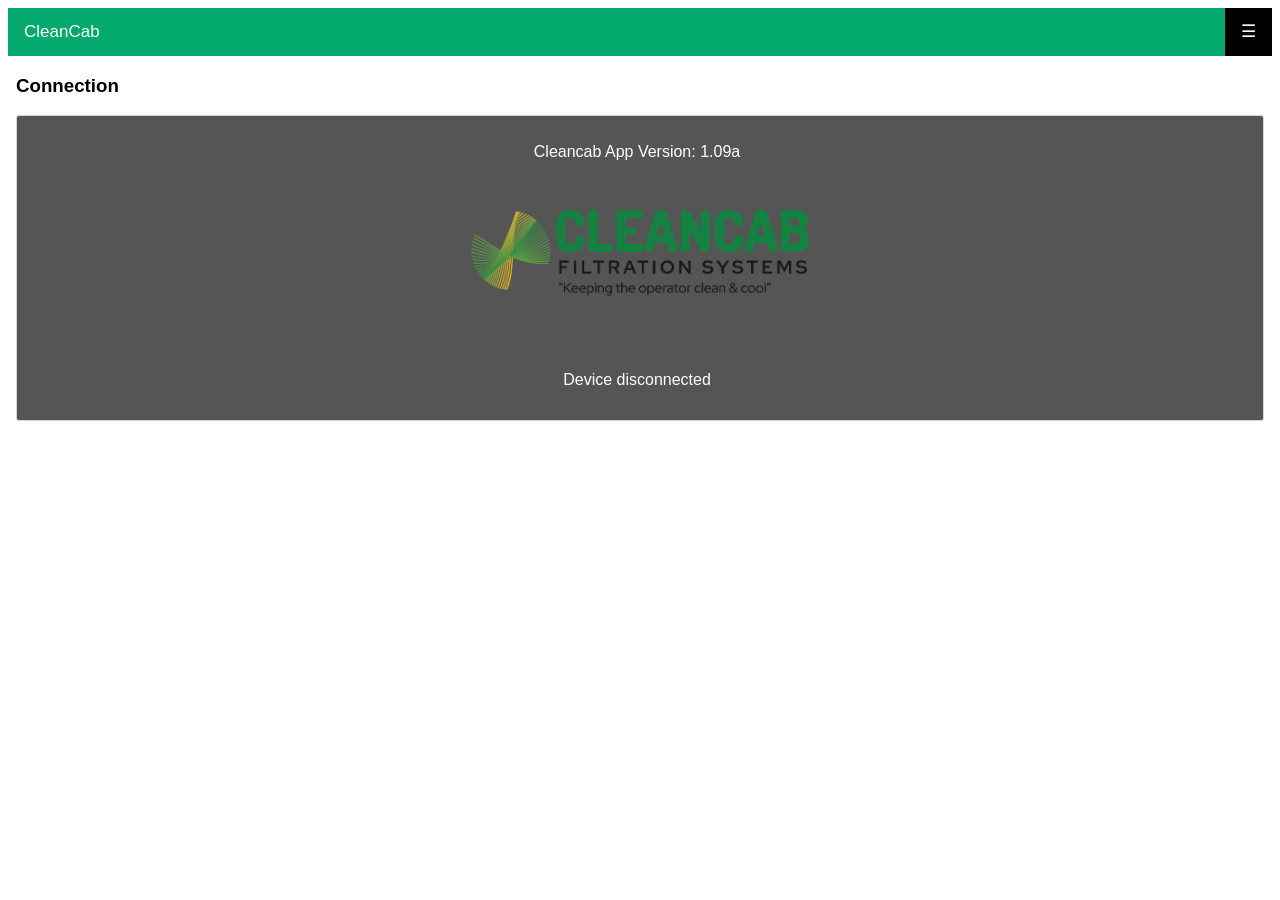
==== index.html @ a094cb49 "Bumped the version" ====
<!DOCTYPE html>
<html>
  <head>
    <title>CleanCab App</title>
    <meta name="viewport" content="width=device-width, initial-scale=1">
    <link rel="stylesheet" type="text/css" href="styleph.css">
    <link rel="manifest" href="manifest.json">
    <script src="chart.umd.min.js"></script>
    <!--link rel="stylesheet" type="text/css" href="static/styleph.css"-->
    <!--link rel="manifest" href="static/manifest.json"-->
  </head>
  <body onload="init()">

<!-- Simulate a smartphone / tablet -->
<div class="mobile-containerx">

<!-- Top Navigation Menu -->
<div class="topnav">
  <a href="javascript:showDiv('connectingDiv')" class="active">CleanCab</a>
  <div id="idleLinks">
    <a href="javascript:connect()">Connect</a>
    <a href="javascript:showDiv('contactDiv')">Contact</a>
  </div>
  
  <div id="connectedLinks">
    <a href="javascript:disconnect()">Disconnect</a>
    <a id="menuItemLogin" href="javascript:showDiv('loginDiv')">Login</a>
    <a href="javascript:showDiv('statusDiv')">Status</a>
    <a href="javascript:showDiv('status1Div')">Running Times</a>
    <a href="javascript:showDiv('commissionDiv')">Commission</a>
    <a href="javascript:showDiv('alarmHistoryDiv')">Alarm History</a>
    <a href="javascript:showDiv('filterDetailsDiv')">Filter Details</a>
    <a href="javascript:showDiv('filterHistoryDiv')">Filter History</a>    
    <a href="javascript:showDiv('recorderDiv')">Recorder</a>
    <a href="javascript:showDiv('contactDiv')">Contact</a>
  </div>
  <a href="javascript:void(0);" class="icon" onclick="toggleMenu()">
    <i style="display:inline-block;font:normal normal normal 14px/1 FontAwesome;font-size:inherit;text-rendering:auto;-webkit-font-smoothing:antialiased;-moz-osx-font-smoothing:grayscale">
    &#9776;   
    </i>
  </a>
</div>

<!--div id="debugDiv">
  <div class="container">
    <div class="row">
      <p id="phdbg"></p>
    </div>
    <div class="row">
        <input id="phdbgBtn" type="button" value="Clear" onclick="phdbgClear()" class="btn">
    </div>
  </div>
</div-->
   
<div id="connectingDiv" class="hiddenitemdiv">
  <h3>Connection</h3>
  <div class="container">
    <div class="row">
        <p id="connectingVersion">Cleancab App Version: 1.09a</p>
    </div>
    <div class="row">
      <div style="width: 100%;height: 150px;background-image: url('cleancab.png'); background-repeat: no-repeat; background-size: contain; background-position: center;">
      <!--div style="width: 100%;height: 150px;background-image: url('static/cleancab.png'); background-repeat: no-repeat; background-size: contain; background-position: center;"-->
      </div>
    </div>
    <div class="row">
      <p id="connectingTicks"></p>
      <p id="connectingState"></p>  
    </div>
  </div>
</div>

<div id="recorderDiv" class="hiddenitemdiv">
  <h3>Recording</h3>
  <div class="container">
    <div class="row">
      <div class="col-25">
        <label>Sample Rate</label>
      </div>
      <div class="col-65">
        <select id="recorderSamples" style="width:100%">
            <option value=60>60</option>
            <option value=30 selected>30</option>
            <option value=20>20</option>
        </select>
      </div>
      <div class="col-10">
        <label class="units">secs</label>
      </div>
    </div>
    <div class="row">
      <div class="col-25">
        <label>Duration</label>
      </div>
      <div class="col-65">
        <select id="recorderLength" style="width:100%">
            <option value=60>60</option>
            <option value=30>30</option>
            <option value=15 selected>15</option>
        </select>
      </div>
      <div class="col-10">
        <label class="units">mins</label>
      </div>      
    </div>    
    <div class="row">
      <div class="col-25">
      </div>
      <div class="col-35">
        <input id="recorderStartStop" type="button" value="Start Recording" onclick="recorderStartStop(event)"/>
      </div>
      <div class="col-5">
      </div>
      <div class="col-35">
        <input id="recorderSave" type="button" value="Save" onclick="recorderSave(event)"  disabled="true"/>
      </div>
    </div>
      <canvas id="recorderChart" style="width:100%"></canvas>
    <div>
    </div>
  </div>
</div>


<div id="statusDiv" class="hiddenitemdiv">
  <h3>Status</h3>
  <div class="container">
    <form>
    <div class="row">
      <div class="col-35">
        <label>Fan</label>
      </div>
      <div class="col-65">
        <div class="row-progress">
          <div id="sFanSpeedBar" class="container-progress" style="width:1%">1%</div>
        </div>
      </div>    
    </div>
    <div class="row">
      <div class="col-35">
        <label>Pressure</label>
      </div>
      <div class="col-65">
        <div class="row-progress">
          <div id="sPressureBar" class="container-progress" style="width:1%">1pa</div>
        </div>
      </div>   
    </div>
    <div class="row" id="statusCO2Div">
      <div class="col-35">
        <label>CO2</label>
      </div>
      <div class="col-65">
        <div class="row-progress">
          <div id="sCO2Bar" class="container-progress" style="width:1%">0ppm</div>
        </div>
      </div>
    </div>
    <div class="row" id="atmosphericDiv">
      <div class="col-35">
        <label>Atmospheric Pressure</label>
      </div>
      <div class="col-65">
        <input type="text" id="sAtmosphericPressure" readonly value="unknown">
      </div>
    </div>    
    <div class="row" id="temperatureDiv">
      <div class="col-35">
        <label>Temperature</label>
      </div>
      <div class="col-65">
        <input type="text" id="sTemperature" readonly value="unknown">
      </div>
    </div>  
    <div class="row" id="humityDiv">
      <div class="col-35">
        <label>Humity</label>
      </div>
      <div class="col-65">
        <input type="text" id="sHumity" readonly value="unknown">
      </div>
    </div>      
    <div class="row">
      <div class="col-35">
        <label>Door</label>
      </div>
      <div class="col-65">
        <input type="text" id="sDoorState" readonly value="Disabledx">
      </div>
    </div>
    <div class="row">
      <div class="col-35">
        <label>Alarm</label>
      </div>
      <div class="col-65">
        <input type="text" id="sAlarmState" readonly value="Disabledx">
      </div>
    </div>
    <div class="row">
      <div class="col-35">
        <label>CO2</label>
      </div>
      <div class="col-65">
        <input type="text" id="sCO2State" readonly value="Disabledx">
      </div>
    </div>
    </form>
  </div>
</div>  

<div id="status1Div" class="hiddenitemdiv"> 
  <h3>Running Times</h3>
  <div class="container">
    <form>
    <div class="row">
      <div class="col-25">
        <label>Motor</label>
      </div>
      <div class="col-65">
        <input type="text" id="sMotorTime" readonly value="123">
      </div>
      <div class="col-5">
        <label class="units">hrs</label>
      </div>
    </div>
    <div class="row">
      <div class="col-25">
        <label>HEPA</label>
      </div>
      <div class="col-65">
        <input type="text" id="sHepaFilterTime" readonly value="123">
      </div>
      <div class="col-5">
        <label class="units">hrs</label>
      </div>
    </div>
    <div class="row" id="recirculateRunningDiv">
        <div class="col-25">
          <label>Recirculate</label>
        </div>
        <div class="col-65">
          <input type="text" id="sRecirculateFilterTime" readonly value="123">
        </div>
        <div class="col-5">
          <label class="units">hrs</label>
        </div>
    </div>
    <div class="row">
      <div class="col-25">
        <label>Main Filter</label>
      </div>
      <div class="col-65">
        <input type="text" id="sMainFilterTime" readonly value="123">
      </div>
      <div class="col-5">
        <label class="units">hrs</label>
      </div>
    </div>    
    </form>
  </div>
</div>

<div id="filterDetailsDiv" class="hiddenitemdiv">
  <h3>Replace Filters</h3>
  <div class="container">
    <form>
      <div class="row" id="addHepaDiv">
        <div class="col-35">
          <label>Hepa Filter</label>
        </div>          
        <div class="col-65">
            <input id="addHepaBtn" type="button" value="Replace" onclick="replaceFilter(1)" class="btn">
        </div>
      </div>
      <div class="row" id="addRecirculationDiv">
        <div class="col-35">
          <label>Recirculation Filter</label>
        </div>          
        <div class="col-65">
            <input id="addRecirculationBtn" type="button" value="Replace" onclick="replaceFilter(3)" class="btn">
        </div>
      </div>
      <div class="row" id="addMainDiv">
        <div class="col-35">
          <label>Main Filter</label>
        </div>          
        <div class="col-65">
          <input id="addMainBtn" type="button" value="Replace" onclick="replaceFilter(2)" class="btn">
        </div>
      </div>
      <div id="filterForm" style="display:none;">
        <div class="row">
          <div class="col-35">
            <label>Part Number</label>
          </div>
          <div class="col-65">
            <input type="text" id="filterPartNumber" value="">
          </div>
        </div>
        <div class="row">
          <div class="col-35">
            <label>Serial Number</label>
          </div>
          <div class="col-65">
            <input type="text" id="filterSerialNumber" value="">
          </div>
        </div>
        <div class="row">
          <div class="col-35">
            <label>Installer Name</label>
          </div>
          <div class="col-65">
            <input type="text" id="filterInstallerName" value="">
          </div>
        </div>
        <div class="row">
          <div class="col-35">
          </div>
          <div class="col-65">
            <input id="filterSaveBtn" type="button" value="Save" onclick="filterSave()" class="btn">
          </div>
        </div>
      </div>
    </form>
  </div>
  <h3>HEPA Filter Details</h3>
  <div class="container">
    <div class="row">
      <div class="col-35">
        <label>Installed Date</label>
      </div>
      <div class="col-65">
        <input type="date" id="hepaInstalledDate" readonly value="2024-02-18">
      </div>
    </div>
    <div class="row">
      <div class="col-35">
        <label>Part Number</label>
      </div>
      <div class="col-65">
        <input type="text" id="hepaPartNumber" readonly value="">
      </div>
    </div>
    <div class="row">
      <div class="col-35">
        <label>Serial Number</label>
      </div>
      <div class="col-65">
        <input type="text" id="hepaSerialNumber" readonly value="">
      </div>
    </div>
    <div class="row">
      <div class="col-35">
        <label>Installer Name</label>
      </div>
      <div class="col-65">
        <input type="text" id="hepaInstallerName" readonly value="">
      </div>
    </div>
  </div>
  <h3 id="hdrDisplayRecirculationDiv">Recirculation Filter Details</h3>
  <div class="container" id="divDisplayRecirculationDiv">
    <div class="row">
      <div class="col-35">
        <label>Installed Date</label>
      </div>
      <div class="col-65">
        <input type="date" id="recirculationInstalledDate" readonly value="2024-02-18">
      </div>
    </div>
    <div class="row">
      <div class="col-35">
        <label>Part Number</label>
      </div>
      <div class="col-65">
        <input type="text" id="recirculationPartNumber" readonly value="">
      </div>
    </div>
    <div class="row">
      <div class="col-35">
        <label>Serial Number</label>
      </div>
      <div class="col-65">
        <input type="text" id="recirculationSerialNumber" readonly value="">
      </div>
    </div>
    <div class="row">
      <div class="col-35">
        <label>Installer Name</label>
      </div>
      <div class="col-65">
        <input type="text" id="recirculationInstallerName" readonly value="">
      </div>
    </div>
  </div> 
  <h3>Main Filter Details</h3>
  <div class="container">
      <div class="row">
        <div class="col-35">
          <label>Installed Date</label>
        </div>
        <div class="col-65">
          <input type="date" id="mainInstalledDate" readonly value="2024-02-18">
        </div>
      </div>
      <div class="row">
        <div class="col-35">
          <label>Part Number</label>
        </div>
        <div class="col-65">
          <input type="text" id="mainPartNumber" readonly value="">
        </div>
      </div>
      <div class="row">
        <div class="col-35">
          <label>Serial Number</label>
        </div>
        <div class="col-65">
          <input type="text" id="mainSerialNumber" readonly value="">
        </div>
      </div>
      <div class="row">
        <div class="col-35">
          <label>Installer Name</label>
        </div>
        <div class="col-65">
          <input type="text" id="mainInstallerName" readonly value="">
        </div>
      </div>
  </div>  
</div>

<div id="filterHistoryDiv" class="hiddenitemdiv">
  <h3>Filter History</h3>
  <div class="container">
    <p id="filterHistorydbg"></p>
    <div class="row">
      <div class="col-30">
        <button id="filterHistoryPrior" onclick="gotoFilterRec(-1)">Newer</button>
      </div>
      <div class="col-40 pad-10-lr">
        <input type="text" id="filterHistoryPage" readonly value="1/100">
      </div>
      <div class="col-30 units">
        <button id="filterHistoryNext" onclick="gotoFilterRec(1)">Older</button>
      </div>
    </div>
    <div class="container"  id="filterHistoryDataDiv">
    </div>
    <div class="row">
      <div class="col-70">
      </div>
      <div class="col-30 units">
        <button id="filterHistorySave" onclick="saveFilterRecords()">Save to file</button>
      </div>
    </div>
  </div> 
</div>

<div id="alarmHistoryDiv" class="hiddenitemdiv">
  <h3>Alarm History</h3>
  <div class="container">
    <p id="alarmHistorydbg"></p>
    <div class="row">
      <div class="col-30">
        <button id="alarmHistoryPrior" onclick="gotoAlarmRec(-1)">Newer</button>
      </div>
      <div class="col-40 pad-10-lr">
        <input type="text" id="alarmHistoryPage" readonly value="1/100">
      </div>
      <div class="col-30 units">
        <button id="alarmHistoryNext" onclick="gotoAlarmRec(1)">Older</button>
      </div>
    </div>
    <div class="container"  id="alarmHistoryDataDiv">
    </div>
    <div class="row">
      <div class="col-70">
      </div>
      <div class="col-30 units">
        <button id="alarmHistorySave" onclick="saveAlarmRecords()">Save to file</button>
      </div>
    </div>
  </div> 
</div>

<div id="commissionDiv" class="hiddenitemdiv">
  <h3>Commission</h3>
  <div class="container">
    <form id="commissionForm">
      <div class="row">
        <div class="col-25">
          <label>Installed Date</label>
        </div>
        <div class="col-75">
          <input type="date" id="cInstalledDate" readonly value="2024-02-18">
        </div>
      </div>
      <div class="row">
        <div class="col-25">
          <label>Company</label>
        </div>
        <div class="col-75">
          <input type="text" id="cInstallerCompany" maxlength="99" readonly value="">
        </div>
      </div>
      <div class="row">
        <div class="col-25">
          <label>Installed By</label>
        </div>
        <div class="col-75">
          <input type="text" id="cInstallerName" maxlength="99" readonly value="">
        </div>
      </div>
      <div class="row">
        <div class="col-25">
          <label>Contact</label>  
        </div>
        <div class="col-75">
          <input type="text" id="cInstallerPhone" maxlength="19" readonly value="">
        </div>
      </div>
      <div class="row">
        <div class="col-25">
          <label>Machine Name</label>
        </div>
        <div class="col-75">
          <input type="text" id="cMachineName" maxlength="99" readonly value="">
        </div>
      </div>
      <div class="row">
        <div class="col-25">
          <label>Plant Number</label>
        </div>
        <div class="col-75">
          <input type="text" id="cPlantNumber" maxlength="29" readonly value="">
        </div>
      </div>
      <div class="row">
        <div class="col-25">
          <label>Plant Hours</label>
        </div>
        <div class="col-75">
          <input type="text" id="cPlantHours" maxlength="9" readonly value="">
        </div>
      </div>
      <div class="row" id="cSaveRow" style="display:none;">
        <input type="submit" value="Save" class="btn">
      </div>
    </form>
    <div class="row">
      <div class="col-25">
        <label>Check for leaks</label>
      </div>
      <div class="col-75">
        <label class="switch">
          <input id="testModeCheckbox" type="checkbox" onclick="testModeClicked(0)">
          <span class="slider round"></span>
        </label>
      </div>
    </div>
  </div>
</div>

<div id="manageDiv" class="hiddenitemdiv">
  <h3>General Management</h3>
  <div class="container">
    <h3>Leak Management</h3>
    <div class="container">
      <div class="row">
        <div class="col-25">
          <label>Check for leaks</label>
        </div>
        <div class="col-75">
          <label class="switch">
            <input id="testMode1Checkbox" type="checkbox" onclick="testModeClicked(1)">
            <span class="slider round"></span>
          </label>
        </div>
      </div>
    </div>          
    <h3>Log Management</h3>
    <div class="container">
      <div class="row">
        <p id="logResultsDbg"></p>
      </div> 
      <div class="row">
        <div class="col-25">
        </div>
        <div class="col-65">
          <input type="button" value="Erase Filter Log" onclick="eraseLog(0)">
        </div>
      </div>
      <div class="row">
        <div class="col-25">
        </div>
        <div class="col-65">
          <input type="button" value="Erase Alarm Log" onclick="eraseLog(1)">
        </div>
      </div>
      <div class="row">
        <div class="col-25">
        </div>
        <div class="col-65">
          <input type="button" value="Erase Running Counts" onclick="eraseLog(2)">
        </div>
      </div>
    </div>
  </div>
</div>

<div id="calibrateDivP2" class="hiddenitemdiv">
  <h3>Calibration Details</h3>
  <div>
    <div class="container">
      <div class="row">
        <p id="testResultsDbg"></p>
      </div>       
      <form id="calibrationUserForm">
        <div class="row">
          <div class="col-25">
            <label>Date</label>
          </div>
          <div class="col-65">     
            <input type="date" id="cCalibrationDate" readonly value="2024-02-18">
          </div>
        </div>
        <div class="row">
          <div class="col-25">
            <label>Company</label>
          </div>
          <div class="col-65">
            <input type="text" id="cCalibrationCompany" maxlength="99" readonly value="">
          </div>
        </div>
        <div class="row">
          <div class="col-25">
            <label>Name</label>
          </div>
          <div class="col-65">
            <input type="text" id="cCalibrationName" maxlength="99" readonly value="">
          </div>
        </div>
        <div class="row">
          <div class="col-25">
            <label>Contact</label>  
          </div>
          <div class="col-65">
            <input type="text" id="cCalibrationPhone" maxlength="19" readonly value="">
          </div>
        </div>      
      </form>
    </div>
  </div>
</div>

<div id="contactDiv" class="hiddenitemdiv">   
  <h3>Contact</h3>
  <div class="container">
    <div class="row">
      <div style="width: 100%;height: 150px;background-image: url('cleancab.png'); background-repeat: no-repeat; background-size: contain; background-position: center;">
      <!--div style="width: 100%;height: 150px;background-image: url('static/cleancab.png'); background-repeat: no-repeat; background-size: contain; background-position: center;"-->
      </div>
    </div>
    <div class="row">
      <p>Address :<a href="">3 Rose Smith Lane, Muckadilla QLD 4461</a></p>
    </div>
    <div class="row">
      <p>Phone :<a href="tel:+427477740">0427 477 740</a></p>
    </div>
    <div class="row">
      <p>Email :<a href="mailto:info@cleancab.au">info@cleancab.au</a></p>
    </div>
    <div class="row">
      <p>Facebook :<a href="https://www.facebook.com/profile.php?id=61550062888002">CLEANCAB filtration system</a></p>
    </div>    
  </div>
</div>

<div id="settingDiv" class="hiddenitemdiv">             
  <h3>Settings</h3>
  <div class="container">
    <form id="settingForm">
      <div class="row">
        <div class="col-40">
          <label>Operating Mode</label>
        </div>
        <div class="col-5">
        </div>
        <div class="col-50">
          <input type="radio" name="fmode" value="0" checked onclick="handleModeClick(this);"><label>Fixed</label><br>
          <input type="radio" name="fmode" value="1" onclick="handleModeClick(this);"><label>Adaptive</label>
        </div>
        <div class="col-5">
            <label></label>
        </div>
      </div>
      <div class="row">  
        <div class="col-40">
          <label>Ramp Rate</label>
        </div>
        <div class="col-5">
          <div class="tooltip">?<span class="tooltiptext">How fast the blower changes speed. Default is 20ms</span></div>
        </div>
        <div class="col-50">
          <input type="number" id="frampRate" name="frampRate" min="1" max="200" placeholder="20" required="true">
        </div>
        <div class="col-5">
          <label class="units">ms</label>
        </div>
      </div>
      <div class="row" id="settingStartPause">  
        <div class="col-40">
          <label>Startup Pause Time</label>
        </div>
        <div class="col-5">
          <div class="tooltip">?<span class="tooltiptext">The time to hold the fan at max speed after power on</span></div>
        </div>
        <div class="col-50">
          <input type="number" id="fstartPause" name="fstartPause" min="0" max="300" placeholder="30" required="true">
        </div>
        <div class="col-5">
          <label class="units">sec</label>
        </div>
      </div>                   
      <div class="row">  
        <div class="col-40">
          <label>Door Opened Fan Speed</label>
        </div>
        <div class="col-5">
          <div class="tooltip">?<span class="tooltiptext">The fan speed when the door is opened</span></div>
        </div>
        <div class="col-50">
          <input type="number" id="fdoorSpeed" name="fdoorSpeed" min="0" max="100" placeholder="20" required="true">
        </div>
        <div class="col-5">
          <label class="units">%</label>
        </div>
      </div>
      <div class="row">  
        <div class="col-40">
          <label id="ffixedSpeedLbl">Fixed Fan Speed</label>
        </div>
        <div class="col-5">
          <div class="tooltip">?<span class="tooltiptext">The required fan speed</span></div>
        </div>
        <div class="col-50">
          <input type="number" id="ffixedSpeed" name="ffixedSpeed" min="0" max="100" placeholder="70" required="true">
        </div>
        <div class="col-5">
          <label class="units">%</label>
        </div>
      </div>
      <div class="row">  
        <div class="col-40">
          <label>Target Pressure</label>
        </div>
        <div class="col-5">
          <div class="tooltip">?<span class="tooltiptext">The target pressure for the cabin (pa)</span></div>
        </div>
        <div class="col-50">
          <input type="number" id="ftargetPressure" name="ftargetPressure" min="10" max="200" placeholder="30" disabled required="true">
        </div>
        <div class="col-5">
          <label class="units">pa</label>
        </div>
      </div>      
      <div class="row">  
        <div class="col-40">
          <label>Step Size</label>
        </div>
        <div class="col-5">
          <div class="tooltip">?<span class="tooltiptext">The fan speed change amount to obtain the target pressure</span></div>
        </div>
        <div class="col-50">
          <input type="number" id="fstepSize" name="fstepSize" min="1" max="100" placeholder="10" disabled required="true">
        </div>
        <div class="col-5">
          <label class="units">%</label>
        </div>
      </div>      
      <div class="row">  
        <div class="col-40">
          <label>Hold Time</label>
        </div>
        <div class="col-5">
          <div class="tooltip">?<span class="tooltiptext">The rate at which the fan speed is updated to obtain the target pressure</span></div>
        </div>
        <div class="col-50">
          <input type="number" id="fholdTime" name="fholdTime" min="0" max="300" placeholder="30" disabled required="true">
        </div>
        <div class="col-5">
          <label class="units">sec</label>
        </div>
      </div>             
      <div class="row">  
        <div class="col-40">
          <label>Min Fan Speed</label>
        </div>
        <div class="col-5">
          <div class="tooltip">?<span class="tooltiptext">The minimum fan speed</span></div>
        </div>
        <div class="col-50">
          <input type="number" id="fminSpeed" name="fminSpeed" min="0" max="100" placeholder="10" disabled required="true">
        </div>
        <div class="col-5">
          <label class="units">%</label>
        </div>
      </div>
      <div class="row" id="settingDoorMode">  
        <div class="col-40">
          <label>Door Detect Mode</label>
        </div>
        <div class="col-5">
          <div class="tooltip">?<span class="tooltiptext">How the door switch detector works</span></div>
        </div>
        <div class="col-50">
          <input type="radio" name="fdoorMode" value="0" checked><label>Disabled</label><br>
          <input type="radio" name="fdoorMode" value="1"><label>N/O</label><br>
          <input type="radio" name="fdoorMode" value="2"><label>N/C</label>
        </div>
      </div>             
      <div class="row" id="settingAlarmMode">  
        <div class="col-40">
          <label>Alarm Detect Mode</label>
        </div>
        <div class="col-5">
        </div>
        <div class="col-50">
          <input type="radio" name="falarmMode" value="0" checked><label>Disabled</label><br>
          <input type="radio" name="falarmMode" value="1"><label>N/O</label><br>
          <input type="radio" name="falarmMode" value="2"><label>N/C</label>
        </div>
      </div>  
      <div class="row" id="settingCO2Mode">  
        <div class="col-40">
          <label>CO2 Detect Mode</label>
        </div>
        <div class="col-5">
        </div>
        <div class="col-50">
          <input type="radio" name="fco2Mode" value="0" checked><label>Disabled</label><br>
          <input type="radio" name="fco2Mode" value="1"><label>N/O</label><br>
          <input type="radio" name="fco2Mode" value="2"><label>N/C</label>
        </div>
      </div> 
      <div class="row">
        <div class="col-40">
        </div>
        <div class="col-5">
        </div>
        <div class="col-50">
          <input id="settingSaveBtn" type="submit" value="Save Settings" class="btn">
        </div>
      </div>
    </form> 
  </div>
</div>

<div id="alarmSettingDiv" class="hiddenitemdiv">             
  <h3>Settings</h3>
  <div class="container">
    <form id="alarmSettingForm">
      <h3>Pressure Alarm</h3>
      <div class="container">
        <div class="row">  
          <div class="col-40">
            <label>Target Min</label>
          </div>
          <div class="col-5">
            <div class="tooltip">?<span class="tooltiptext">Minimum pressure required in the cabin</span></div>
          </div>
          <div class="col-45">
            <input type="number" id="fasPressureThresholdMin" name="fasPressureThresholdMin" min="1" max="200" placeholder="25" required="true">
          </div>
          <div class="col-10">
            <label class="units">pa</label>
          </div>
        </div>
        <div class="row">  
          <div class="col-40">
            <label>Target Max</label>
          </div>
          <div class="col-5">
            <div class="tooltip">?<span class="tooltiptext">Maximum pressure allowed in the cabin</span></div>
          </div>
          <div class="col-45">
            <input type="number" id="fasPressureThresholdMax" name="fasPressureThresholdMax" min="1" max="200" placeholder="200" required="true">
          </div>
          <div class="col-10">
            <label class="units">pa</label>
          </div>
        </div>        
        <div class="row">  
          <div class="col-40">
            <label>On Delay</label>
          </div>
          <div class="col-5">
            <div class="tooltip">?<span class="tooltiptext">Time before alarm is generated when pressure is out of range</span></div>
          </div>
          <div class="col-45">
            <input type="number" id="fasPressureOnTime" name="fasPressureOnTime" min="1" max="240" placeholder="120" required="true">
          </div>
          <div class="col-10">
            <label class="units">sec</label>
          </div>
        </div>
        <div class="row">  
          <div class="col-40">
            <label>Off Delay</label>
          </div>
          <div class="col-5">
            <div class="tooltip">?<span class="tooltiptext">Time before alarm is turned off when pressure is ok</span></div>
          </div>
          <div class="col-45">
            <input type="number" id="fasPressureOffTime" name="fasPressureOffTime" min="1" max="30" placeholder="1" required="true">
          </div>
          <div class="col-10">
            <label class="units">sec</label>
          </div>
        </div>      
      </div>
      <h3>CO2 - Alarm</h3>
      <div class="container">
        <div class="row" id="fasCO2AlarmEnableDiv">
          <div class="col-40">
            <label>Enable CO2 alarms</label>
          </div>
          <div class="col-5">
          </div>
          <div class="col-45">
            <label class="switch">
              <input id="fasCO2AlarmEnable" type="checkbox" onclick="co2AlarmEnableClicked(0)">
              <span class="slider round"></span>
            </label>
          </div>
        </div>
        <div class="row">  
          <div class="col-40">
            <label>Warning Target</label>
          </div>
          <div class="col-5">
            <div class="tooltip">?<span class="tooltiptext">Warning level for CO2 in the cabin</span></div>
          </div>
          <div class="col-45">
            <input type="number" id="fasCO2WarningThreshold" min="400" max="40000" placeholder="1000" required="true">
          </div>
          <div class="col-10">
            <label class="units">ppm</label>
          </div>
        </div>
        <div class="row"> 
          <div class="col-40">
            <label>Alarm Target</label>
          </div>
          <div class="col-5">
            <div class="tooltip">?<span class="tooltiptext">Alarm level for CO2 in the cabin</span></div>
          </div>
          <div class="col-45">
            <input type="number" id="fasCO2AlarmThreshold" min="400" max="40000" placeholder="1000" required="true">
          </div>
          <div class="col-10">
            <label class="units">ppm</label>
          </div>
        </div>
        <div class="row">  
          <div class="col-40">
            <label>On Delay</label>
          </div>
          <div class="col-5">
            <div class="tooltip">?<span class="tooltiptext">Time before alarm is generated when CO2 is above the targets</span></div>
          </div>
          <div class="col-45">
            <input type="number" id="fasCO2AlarmOnTime" min="1" max="240" placeholder="120" required="true">
          </div>
          <div class="col-10">
            <label class="units">sec</label>
          </div>
        </div>
        <div class="row">  
          <div class="col-40">
            <label>Off Delay</label>
          </div>
          <div class="col-5">
            <div class="tooltip">?<span class="tooltiptext">Time before alarm is turned off when CO2 is ok</span></div>
          </div>
          <div class="col-45">
            <input type="number" id="fasCO2AlarmOffTime" min="1" max="30" placeholder="1" required="true">
          </div>
          <div class="col-10">
            <label class="units">sec</label>
          </div>
        </div> 
      </div>      
      <h3>Fan - Warning</h3>
      <div class="container">
        <div class="row">  
          <div class="col-40">
            <label>Target</label>
          </div>
          <div class="col-5">
            <div class="tooltip">?<span class="tooltiptext">Alarm level for Fan speed</span></div>
          </div>
          <div class="col-45">
            <input type="number" id="fasFanThreshold" min="0" max="100" placeholder="80" required="true">
          </div>
          <div class="col-10">
            <label class="units">%</label>
          </div>
        </div>
        <div class="row">  
          <div class="col-40">
            <label>On Delay</label>
          </div>
          <div class="col-5">
            <div class="tooltip">?<span class="tooltiptext">Time before warning is generated when Fan speed is above the target</span></div>
          </div>
          <div class="col-45">
            <input type="number" id="fasFanOnTime" min="1" max="240" placeholder="120" required="true">
          </div>
          <div class="col-10">
            <label class="units">sec</label>
          </div>
        </div>
        <div class="row">  
          <div class="col-40">
            <label>Off Delay</label>
          </div>
          <div class="col-5">
            <div class="tooltip">?<span class="tooltiptext">Time before warning is turned off when Fan speed is ok</span></div>
          </div>
          <div class="col-45">
            <input type="number" id="fasFanOffTime" min="1" max="30" placeholder="1" required="true">
          </div>
          <div class="col-10">
            <label class="units">sec</label>
          </div>
        </div>      
      </div>
      <h3>Filter - Expected Life</h3>
      <div class="container">
        <div class="row">  
          <div class="col-40">
            <label>HEPA</label>
          </div>
          <div class="col-5">
            <div class="tooltip">?<span class="tooltiptext">Expect life of the HEPA filter</span></div>
          </div>
          <div class="col-45">
            <input type="number" id="fasFilterLifeHepa" min="100" max="20000" placeholder="500" required="true">
          </div>
          <div class="col-10">
            <label class="units">hrs</label>
          </div>
        </div>
        <div class="row">  
          <div class="col-40">
            <label>Recirculation</label>
          </div>
          <div class="col-5">
            <div class="tooltip">?<span class="tooltiptext">Expect life of the Recirculation HEPA filter</span></div>
          </div>
          <div class="col-45">
            <input type="number" id="fasFilterLifeRecirculation" min="100" max="20000" placeholder="500" required="true">
          </div>
          <div class="col-10">
            <label class="units">hrs</label>
          </div>
        </div>
        <div class="row">  
          <div class="col-40">
            <label>Main</label>
          </div>
          <div class="col-5">
            <div class="tooltip">?<span class="tooltiptext">Expect life of the Main filter</span></div>
          </div>
          <div class="col-45">
            <input type="number" id="fasFilterLifeMain" min="100" max="20000" placeholder="500" required="true">
          </div>
          <div class="col-10">
            <label class="units">hrs</label>
          </div>
        </div>        
      </div>      
      <h3>General</h3>
      <div class="container">
        <div class="row">  
          <div class="col-40">
            <label>Urgent Mute</label>
          </div>
          <div class="col-5">
            <div class="tooltip">?<span class="tooltiptext">Time to mute the buzzer for Urgent alarms</span></div>
          </div>
          <div class="col-45">
            <input type="number" id="fasMuteDuration" min="1" max="30" placeholder="10" required="true">
          </div>
          <div class="col-10">
            <label class="units">min</label>
          </div>
        </div>
        <div class="row">  
          <div class="col-40">
            <label>Info Mute</label>
          </div>
          <div class="col-5">
            <div class="tooltip">?<span class="tooltiptext">Time to mute the buzzer for Info alarms</span></div>
          </div>
          <div class="col-45">
            <input type="number" id="fasMuteInfoDuration" min="1" max="300" placeholder="60" required="true">
          </div>
          <div class="col-10">
            <label class="units">min</label>
          </div>
        </div>
      </div>

      <h3>CO2 Flush</h3>
      <div class="container">
        <div class="row">  
          <div class="col-40">
            <label>Start Level</label>
          </div>
          <div class="col-5">
            <div class="tooltip">?<span class="tooltiptext">The CO2 level to start the flush process</span></div>
          </div>
          <div class="col-45">
            <input type="number" id="fasCO2FlushLevelOn" min="1000" max="40000" placeholder="1500" required="true">
          </div>
          <div class="col-10">
            <label class="units">ppm</label>
          </div>
        </div>
        <div class="row">  
          <div class="col-40">
            <label>Stop Level</label>
          </div>
          <div class="col-5">
            <div class="tooltip">?<span class="tooltiptext">The CO2 level to stop the flush process</span></div>
          </div>
          <div class="col-45">
            <input type="number" id="fasCO2FlushLevelOff" min="500" max="40000" placeholder="1000" required="true">
          </div>
          <div class="col-10">
            <label class="units">ppm</label>
          </div>
        </div>
        <div class="row">  
          <div class="col-40">
            <label>Flush Pressure</label>
          </div>
          <div class="col-5">
            <div class="tooltip">?<span class="tooltiptext">The target pressure to use to flush</span></div>
          </div>
          <div class="col-45">
            <input type="number" id="fasCO2FlushTarget" min="1" max="200" placeholder="100" required="true">
          </div>
          <div class="col-10">
            <label class="units">pa</label>
          </div>
        </div>        
      </div>
      <div class="row" id="alarmSettingSaveDiv">
        <input id="alarmSettingSaveBtn" type="submit" value="Save Settings" class="btn">
      </div>
    </form> 
  </div>
</div>

<div id="loginDiv" class="hiddenitemdiv">             
  <h3 id="loginDivHeader">Login</h3>
  <div class="container">
    <div class="row">
      <div class="col-35">
      </div>
      <div class="col-65">
        <label id="loginDbg">Enter login password</label>
      </div>
    </div>
    <div class="row" id="loginPasswordRow">
      <div class="col-35">
        <label>Password</label>
      </div>
      <div class="col-65">
        <input id="loginPassword" type="password" value=""> 
      </div>
    </div>
    <div class="row">
      <div class="col-35">
      </div>
      <div class="col-65">
        <input id="loginBtn" type="button" value="Login" onclick="loginClicked()">
      </div>
    </div>
  </div>
</div>

<!-- End smartphone / tablet look -->
</div>

<script>

//=====================================================
//
//      Service Worker
//
//=====================================================

const urlParams = new URLSearchParams(window.location.search);
if (urlParams.get('source') === 'twa') {
  window.addEventListener('beforeinstallprompt', (event) => {
    event.preventDefault();
  });
}

if ('serviceWorker' in navigator) 
{
  navigator.serviceWorker.register('serviceworker.js', {scope: '/cleancab/'})
    .then(function(registration) 
    {
        console.log('ServiceWorker registration successful!');
    })
    .catch(function(err) 
    {
        console.log('ServiceWorker registration failed: ', err);
    });
}

//=====================================================
//
//      Initialization
//
//=====================================================

//const phdbg = document.querySelector("#phdbg");
//var phdbgc = 0;
var menuDisabled=false;

//function phdbgClear()
//{
//    phdbg.innerHTML = "";
//}

const DBG_INFO = 0;
const DBG_CONNECT = 1;
const DBG_DEBUG = 2;
const DBG_ERROR = 3;


const connectingState = document.querySelector("#connectingState");
const connectingTicks = document.querySelector("#connectingTicks");

var selectDisplay;
var activeLinks;
var filterHistory;
var alarmHistory;
var authorizeControl;
var calibrateControl;
var recorderControl;
var testControl;

function init()
{
    selectDisplay = "";

    //testing lines
    activeLinks = "idleLinks";
    //activeLinks = "connectedLinks";
    // testing lines end
    
    filterHistory = new filterHistoryClass("filter", "Filter");
    alarmHistory = new alarmHistoryClass("alarm", "Alarm");
    authorizeControl = new authorizeClass();
    calibrateControl = new calibrateClass();
    recorderControl = new recorderClass();
    testControl = new testClass();

    onDisconnected();
    // testing lines... removed \/
    //supportedBitmap = 3;
    //protocolVersion = 2;
    //bleiface.protocolVersionSet();
    //authorizeControl.setAuthorized(false);
    // testing lines end
    
    setTimeout(halfSecondTimer, 500);
}

//=====================================================
//
//      Menu helper
//
//=====================================================

function menuHide()
{
    var x = document.getElementById(activeLinks);
    if (x)
    {
        x.style.display = "none";
    }
}

function toggleMenu()
{
    if (!menuDisabled)
    {
        var x = document.getElementById(activeLinks);
        if (x.style.display === "block")
        {
            x.style.display = "none";
        }
        else
        {
            x.style.display = "block";
        }
    }
}

function hideSelected()
{
    if (selectDisplay != "")
    {
        var x = document.getElementById(selectDisplay);

        if (x)
        {
            x.style.display = "none";
        }
    }
}

function showSelected()
{
    if (selectDisplay != "")
    {
        var x = document.getElementById(selectDisplay);

        if (x)
        {
            x.style.display = "block";
        }
        
        if (selectDisplay === "filterHistoryDiv")
        {
            if (filterHistory)
            {
                filterHistory.loadHistoryDiv(0);
            }
        }
        else if (selectDisplay === "alarmHistoryDiv")
        {
            if (alarmHistory)
            {
                alarmHistory.loadHistoryDiv(0);
            }
        }
    }
}

function showDiv(divName)
{
    hideSelected();

    selectDisplay = divName;

    showSelected();
    menuHide();
}

//===================================================
//
//      Helper functions
//
//===================================================

function showDetailsDiv(frecId)
{
    element = document.getElementById(frecId);
    if (element)
    {
        if (element.style.display === "none")
        {
            element.style.display = "block";
        }
        else
        {
            element.style.display = "none";
        }
    }
}

function pad2(num) 
{
    var s = "0" + num;
    return s.substr(s.length - 2);
}

function setRadioInput(fieldName, selectValue)
{
    var radios = document.getElementsByName(fieldName);
    for (var j = 0; j < radios.length; j++) 
    {
        if (radios[j].value == selectValue) 
        {
            radios[j].checked = true;
            break;
        }
    }
}

function getRadioInput(fieldName)
{
  var radios = document.getElementsByName(fieldName);
  for (var j = 0; j < radios.length; j++) 
  {
    if (radios[j].checked) 
    {
      return radios[j].value;
    }
  }
  return 0;
}

function getNowDateForInput()
{        
    const date = new Date();
        
    thedate = date.getFullYear() + "-";
        
    let realMonth = date.getMonth() + 1;
    if (realMonth < 10)
    {
        thedate += '0';
    }
    thedate += realMonth + '-';
    if (date.getDate() < 10)
    {
        thedate += '0';
    }
    thedate += date.getDate();
  
    return thedate;
}    

function toHours(mins)
{
    var hours = mins / 60;
    
    return hours.toFixed(1);
}

//==========================================================
//
//          Log reader base class (aka History)
//
//==========================================================

// Log helper functions

function logDataValid(data)
{
    return data.getUint8(1) > 0;
}   

function logDataRecordNum(data)
{
    if (protocolVersion == 0)
    {
        return 0;
    }
    return data.getUint16(2, true);
}   

function logDataNumOfRecords(data)
{
    if (protocolVersion == 0)
    {
        return 0;
    }
    return data.getUint16(4, true);
}   


// Log data:
//  Version 0:  id,valid,day,       month,     year,       hour,       min,sec,...
//  Version 1:  id,valid,rec num lo,rec num hi,num recs lo,num recs hi,day,month,year

function logDataDate(data)
{
    let offset = (protocolVersion == 0) ? 2 : 6;            
    
    let theDay = pad2(data.getUint8(offset + 0));
    let theMonth = pad2(data.getUint8(offset + 1));
    let theYear = "20" + pad2(data.getUint8(offset + 2));   
    
    let theDate = theYear + "-" + theMonth + "-" + theDay;
    
    return theDate;
}

function logDataTime(data)
{
    let offset = (protocolVersion == 0) ? 5 : 9;

    let theHour = pad2(data.getUint8(offset + 0));   
    let theMinute = pad2(data.getUint8(offset + 1));
    let theSecond = pad2(data.getUint8(offset + 2));
    
    let theTime = theHour + ":" + theMinute + ":" + theSecond;
    
    return theTime;
}

// Log base class

class historyClass
{
    constructor(historyName, blename)
    {
        this.elementDbg = document.getElementById(historyName + "Historydbg");
        this.elementDataDiv = document.getElementById(historyName + "HistoryDataDiv");
        this.elementPrior = document.getElementById(historyName + "HistoryPrior");
        this.elementNext = document.getElementById(historyName + "HistoryNext");
        this.elementPage = document.getElementById(historyName + "HistoryPage");
        this.elementSave = document.getElementById(historyName + "HistorySave");
        this.fileData = "";
        this.top = 0;
        this.count = 0;
        this.numRecords = 0;
        this.blename = blename;
        this.fileName = historyName + "-history.txt";
        this.name = historyName;
        this.id = 0;
        this.exporting = false;
        this.readState = 0;
    }
    
    setExportFileHeader()
    {
        this.fileData = "";
    }
    
    exportRecords()
    {
        bleiface.setMessage(DBG_INFO, "History " + this.name + ": Start Export");
        this.elementDbg.innerHTML = "Exporting data...";

        this.elementNext.disabled = true;    
        this.elementPrior.disabled = true;
        this.elementSave.disabled = true;

        this.exporting = true;
        this.readState = 1;

        this.setExportFileHeader();
    
        this.count = 2;     // actually a retry count
    }

    loadHistoryDiv(thePage)
    {
        bleiface.setMessage(DBG_INFO, "History " + this.name + ": Start Loading Page");
        this.elementDbg.innerHTML = "Loading data...";

        this.elementNext.disabled = true;    
        this.elementPrior.disabled = true;
        this.elementSave.disabled = true;
    
        while (this.elementDataDiv.firstChild) 
        {
            this.elementDataDiv.removeChild(this.elementDataDiv.firstChild);
        }  

        this.exporting = false;
        this.readState = 1;

        this.top = thePage;
        this.count = 10;
        this.numRecords = 0;
    }

    handleHistoryLoading()
    {
        let result = false;

        if (this.readState > 0)
        {
            let item = bleiface.getItem(this.blename);
            if (item)
            {
                bleiface.setMessage(DBG_INFO, "History " + this.name + ": State: " + this.readState);
                
                switch (this.readState)
                {
                    case 1:
                        // perform a Start command

                        if (this.exporting)
                        {
                            item.setReadRecord(3);
                        }
                        else
                        {
                            item.setGotoRecord(0, this.top + 9);    
                        }
                        this.id = item.getId();
                
                        result = true;
        
                        this.readState = 2;
                    break;
                    
                    case 2:
                        // performing the first read after a GOTO record request or a get First record request
        
                        result = true;
                        this.readState = 1;                   // if we fail then go back to sending the GOTO request
            
                        bleiface.itemReadWithBusy(item);
                    break;
            
                    case 3:
                        // the first record after the GOTO had been read, so keep reading until the end
        
                        if (this.count > 0)
                        {
                            this.count--;
                            result = true;
                    
                            this.readNext(item);
                        }
                        else
                        {
                            this.readDone();
                        }
                    break;
                }
            }
            else
            {
                this.readState = 0;
            }
        }
        return result;
    }

    readNext(item)
    {
        bleiface.itemReadWithBusy(item);
    }
    
    readDone()
    {
        bleiface.setMessage(DBG_INFO, "History " + this.name + ": Finished");
    
        if (this.exporting)
        {
            var tempLink = document.createElement("a");
            var taBlob = new Blob([this.fileData], {type: 'text/plain'});
            tempLink.setAttribute('href', URL.createObjectURL(taBlob));
            tempLink.setAttribute('download', this.fileName);
            tempLink.click();
  
            URL.revokeObjectURL(tempLink.href);
            this.fileData = "";
        }
   
        if (this.numRecords == 0)
        {
            this.elementDbg.innerHTML = "No records found";
        }
        else
        {
            this.elementDbg.innerHTML = "";
        }

        this.elementNext.disabled = (this.top + 10) >= this.numRecords;;    
        this.elementPrior.disabled = this.top == 0;
        this.elementPage.value = this.top + "/" + this.numRecords;
        this.elementSave.disabled = false;
    
        this.exporting = false;
        this.readState = 0;
    }    
    
    addRowElement(element, theLabel, theValue)
    {
        var rowDiv = document.createElement("div");
        var labelDiv = document.createElement("div");
        var valueDiv = document.createElement("div");
    
        rowDiv.setAttribute("class", "row");
        labelDiv.setAttribute("class", "col-35");
        valueDiv.setAttribute("class", "col-65");
        labelDiv.innerHTML = "<label>" + theLabel + "</label>";
        valueDiv.innerHTML = "<input type='text' readonly value='" + theValue + "'>";
    
        rowDiv.appendChild(labelDiv);
        rowDiv.appendChild(valueDiv);
    
        element.appendChild(rowDiv);
    }            

    dataValid(data)
    {
        return false;
    }
    
    dataRecordNumber(data)
    {
        return 0;
    }
    
    dataNumOfRecords(data)
    {
        return 0;
    }
    
    dataAddToFileData(data)
    {
    }
    
    dataAddDetailElements(detailsDiv, data)
    {
    }
    
    dataDate(data)
    {
        return "";
    }
    
    dataRecordType(data)
    {
        return "";
    }
    
    handleRecordRead(id, data)
    {   
        if (this.id == id &&
            this.readState > 0)
        {
            bleiface.setMessage(DBG_INFO, "History " + this.name + ": Received. Len=" + data.length);

            if (this.readState == 1)
            {
                this.readState = 3;
            }
        
            if (this.readState == 3)
            {
                if (this.exporting)
                {
                    this.count = 2;
                    if (this.dataValid(data))
                    {
                        this.elementDbg.innerHTML = "Exporting data ... Record " + this.dataRecordNumber(data);
           
                        this.dataAddToFileData(data);                                           
                    }
                    else
                    {
                        this.readDone();
                    }
                }
                else
                {
                    // need to add the record

                    if (this.dataValid(data))
                    {
                        this.elementDbg.innerHTML = "Loading data ... Record " + this.dataRecordNumber(data);
            
                        this.numRecords = this.dataNumOfRecords(data);
            
                        // Add a new element.
            
                        var rowDiv = document.createElement("div");
                        var dateDiv = document.createElement("div");
                        var typeDiv = document.createElement("div");
                        var btnDiv = document.createElement("div");
            
                        var frecId = "frec" + this.name + "Id" + this.dataRecordNumber(data);
            
                        rowDiv.setAttribute("class", "row");
                        dateDiv.setAttribute("class", "col-30");
                        typeDiv.setAttribute("class", "col-40 units");
                        btnDiv.setAttribute("class", "col-30 units");
                        dateDiv.innerHTML = "<input type='text' readonly value='" + this.dataDate(data) + "' title='" + this.dataDate(data) + "'>";
                        typeDiv.innerHTML = "<input type='text' readonly value='" + this.dataRecordType(data) + "'>";
                        btnDiv.innerHTML = "<input type='button' value='Details...' onclick=" + '"' + "showDetailsDiv('" + frecId + "')" + '"' + ">";
            
                        rowDiv.appendChild(dateDiv);
                        rowDiv.appendChild(typeDiv);
                        rowDiv.appendChild(btnDiv);

                        if (this.elementDataDiv.firstChild)
                        {
                            this.elementDataDiv.insertBefore(rowDiv, this.elementDataDiv.firstChild);
                        }
                        else
                        {
                            this.elementDataDiv.appendChild(rowDiv);
                        }

                        var detailsDiv = document.createElement("div");
            
                        detailsDiv.setAttribute("class", "container hiddenitemdiv");
                        detailsDiv.setAttribute("id", frecId);
                
                        this.dataAddDetailElements(detailsDiv, data);
            
                        rowDiv.appendChild(detailsDiv);
            
                        detailsDiv.style.display = "none";
            
                        if (this.dataRecordNumber(data) == this.top)
                        {
                            this.readDone();
                        }
                    }
                    else
                    {
                        // not valid so finished reading
           
                        this.readDone();           
                    }
                }
            }
        }
    }  

    gotoRecord(rec)
    {
        bleiface.setMessage(DBG_INFO, "History " + this.name + ": Goto " + rec);    
        
        if (rec < 0)
        {
            if (this.top > 10)
            {
                this.top -= 10;
            }
            else
            {
                this.top = 0;
            }
        }
        else
        {
            this.top += 10;
            if (this.top >= this.numRecords)
            {
                this.top -= 10;
                if (this.top < 0)
                {
                    this.top = 0;
                }
            }
        }
        this.loadHistoryDiv(this.top)
    }
}

//===================================================
//
//      Bluetooth Characteristic base class
//
//===================================================

class blueToothIf
{
    constructor(itemName, serviceIdx, characteristicUUID)
    {
        this.name = itemName;
        this.serviceIdx = serviceIdx;
        this.characteristicUUID = characteristicUUID.toLowerCase();
        this.characteristic = null;
        this.validIsValid = false;
        this.connectState = 0;          // 0 = idle, 1 = connecting, 2 = connected, 3 = failed
        this.readValue = null;
        this.initState = 0;
        this.runState = 0;
    }
    
    getName()
    {
        return this.name;
    }
    
    disconnected()
    {
        this.characteristic = null;
        this.readValue = null;
        this.validIsValid = false;
        this.connectState = 0;
        this.initState = 0;
    }
    
    start()
    {
        this.connectState = 1;
    }

    done()
    {
        this.connectState = 2;
    }

    failed()
    {
        this.connectState = 3;
    }
    
    setCharactistic(characteristic)
    {
        this.characteristic = characteristic;
        this.done();
    }
    
    connect(service)
    {
        this.characteristic = null;
        this.readValue = null;
        this.validIsValid = false;
        this.connectState = 1;
        
        return service[this.serviceIdx].getCharacteristic(this.characteristicUUID);
    }

    protocolVersionSet()
    {

    }

    isConnected()
    {
        return this.connectState == 2;
    }

    isConnecting()
    {
        return this.connectState == 1;
    }

    isConnectFailed()
    {
        return this.connectState == 3;
    }

    isNotConnect()
    {
        return this.connectState == 0 || this.connectState == 3;
    }
    
    isValueValid()
    {
        return this.isConnected() && this.validIsValid;
    }
    
    getValue()
    {
        return this.readValue;
    }
    
    setRead(readValue)
    {
        this.validIsValid = true;
        this.readValue = readValue;
    }
    
    read()
    {
        this.validIsValid = false;
        this.readValue = null;
        
        return this.characteristic.readValue();
    }
    
    write(data)
    {
        bleiface.setBusy(this.getName);
        this.characteristic.writeValueWithResponse(data)
            .then (cdata =>
            {
                bleiface.clearBusy();
                return true;
            })
            .catch (error =>
            {
                bleiface.setError("Error:Write: " + error);
            });
    }

    init()
    {
        this.initState = 9999;
    }
    
    isInit()
    {
        return this.initState == 9999;
    }
    
    run()
    {
    }
};

//==========================================================
//
//          Test Switch
//
//==========================================================

// Variables

var testSwitch = document.querySelector("#testModeCheckbox");
var test1Switch = document.querySelector("#testMode1Checkbox");

// Callback events

function testModeClicked(id)
{
    if (testControl)
    {
        testControl.setTestState(id == 0 ? testSwitch.checked : test1Switch.checked);
    }
}

class testClass
{
    constructor()
    {
		this.elementDbg = document.getElementById("testResultsDbg");
		this.elementLogDbg = document.getElementById("logResultsDbg");
        
        this.send_req = false;
        this.send_cmd = 0;
        this.send_value = 0;
        this.timer = 0;
        
        this.deleteAlarm = false;
        this.deleteFilter = false;
    }

    tick()
    {
        if (this.timer > 0)
        {
            this.timer--;
            if (this.timer == 0)
            {
                this.elementDbg.innerHTML = "";
				this.elementLogDbg.innerHTML = "";
            }
        }
    }
    
    restart()
    {
        this.send_req = false;        

        this.deleteAlarm = false;
        this.deleteFilter = false;
    }

    processData(data)
    {
        this.testState = data.getUint8(0) != 0;
        
        if (protocolVersion >= 2)
        {
            if (this.deleteAlarm && (data.getUint8(5) == 0))
            {
                this.deleteAlarm = false;
                this.elementLogDbg.innerHTML = "Alarm Log Deleted";    
                this.timer = 5;
            }
            if (this.deleteFilter && (data.getUint8(6) == 0))
            {
                this.deleteFilter = false;
                this.elementLogDbg.innerHTML = "Filter Log Deleted";    
                this.timer = 5;
            }
        }
    }   
    
    executeEraseLog(theLog)
    {
        bleiface.setMessage(DBG_INFO, "Erase Log: Log=" + theLog);

        this.send_req = false;
        this.send_cmd = theLog + 4;
        this.send_value = 0;
        this.send_req = true;
    }
    
    setTestState(on)
    {
	    if (testSwitch.checked != on)
        {
            testSwitch.checked = on;
        }
        if (test1Switch.checked != on)
        {
            test1Switch.checked = on;
        }
        this.send_req = false;
        this.send_cmd = 0;
        this.send_value = on ? 1 : 0;
        this.send_req = true;
    }
    
    handleActions(item)
    {
        if (this.send_req)
        {
            this.send_req = false;
            
            item.sendRequest(this.send_cmd, this.send_value);
            
            if (this.send_cmd == 4)
            {
                this.deleteFilter = true;
                this.elementLogDbg.innerHTML = "Deleting Filter Log...";
            }
            if (this.send_cmd == 5)
            {
                this.deleteAlarm = true;
                this.elementLogDbg.innerHTML = "Deleting Alarm Log...";
            }
			if (this.send_cmd == 6)
            {
                this.elementLogDbg.innerHTML = "Running Counts Deleted";
                this.timer = 5;
            }
            return true;
        }
        
        if (selectDisplay === "calibrateDivP2" ||
            selectDisplay === "manageDiv")
        {
            bleiface.itemReadWithBusy(item);

            return true;
        }
        return false;
    }    
}

// Bluetooth interface

class blueToothTest extends blueToothIf
{
    constructor ()
    {
        super ("Test", 0, "546a24ea-ec5b-461b-9cce-b9bce932a72c");
        this.send = false;
    }
  
    setRead(readValue)
    {
        super.setRead(readValue);

        testControl.processData(readValue);
    }
    
    sendRequest(sendCmd, sendValue)
    {
        if (protocolVersion < 2)
        {
            let data = new Uint8Array(1);
            data[0] = sendValue;
            this.write(data);
        }
        else
        {
            let data = new Uint8Array(3);
            
            data[0] = sendCmd;
            data[1] = sendValue & 0x00ff;
            data[2] = (sendValue >> 8) & 0x00ff;
        
            this.write(data);
        }
    }
    
    init()
    {
        if (this.initState == 0)
        {
            super.init();
            
            bleiface.setMessage(DBG_CONNECT, "Turning off Test Mode");
            testControl.setTestState(false);
        }
    }
    
    run()
    {
        testControl.handleActions(this);
    }
}


//==========================================================
//
//          Filter setting/change
//
//==========================================================

// Variables

var addingFilter = 0;
var addHepaBtn = document.querySelector("#addHepaBtn");
var addMainBtn = document.querySelector("#addMainBtn");
var addRecirculationBtn = document.querySelector("#addRecirculationBtn");
var addHepaDiv = document.querySelector("#addHepaDiv");
var addMainDiv = document.querySelector("#addMainDiv");
var addRecirculationDiv = document.querySelector("#addRecirculationDiv");
var filterForm = document.querySelector("#filterForm");

var filterPartNumber = document.querySelector("#filterPartNumber");
var filterInstallerName = document.querySelector("#filterInstallerName");
var filterSerialNumber = document.querySelector("#filterSerialNumber");

//Filter event handlers

function gotoFilterRec(recDir)
{
    if (filterHistory)
    {
        filterHistory.gotoRecord(recDir);
    }
}

function saveFilterRecords()
{
    if (filterHistory)
    {
        filterHistory.exportRecords();
    }
}

function replaceFilter(filterType)
{
    if (addingFilter == filterType)
    {
        // hide the form
    
        addHepaBtn.value = "Replace";
        addMainBtn.value = "Replace";
        addRecirculationBtn.value = "Replace";
        addingFilter = 0;
        filterForm.style.display="none";
    }
    else if (addingFilter == 0)
    {
        addingFilter = filterType;
        if (filterType == 1)
            addHepaBtn.value = "Cancel Replace";
        if (filterType == 2)
            addMainBtn.value = "Cancel Replace";
        if (filterType == 3)
            addRecirculationBtn.value = "Cancel Replace";
        filterForm.style.display="block";
    }
    addMainBtn.disabled = addingFilter != 0 && addingFilter != 2;
    addHepaBtn.disabled = addingFilter != 0 && addingFilter != 1;
    addRecirculationBtn.disabled = addingFilter != 0 && addingFilter != 3;
    addHepaDiv.style.display = (addingFilter == 0 || addingFilter == 1) ? "block" : "none";
    addMainDiv.style.display = (addingFilter == 0 || addingFilter == 2) ? "block" : "none";
    if (protocolVersion < 2)
    {
        addRecirculationDiv.style.display = "none";
    }
    else
    {
        addRecirculationDiv.style.display = (addingFilter == 0 || addingFilter == 3) ? "block" : "none";
    }
}

function filterSave()
{
    if (addingFilter != 0)
    {
        item = bleiface.getItem("Filter");
        if (item)
        {
            item.addFilter(addingFilter - 1,
                           filterPartNumber.value + "|" + filterInstallerName.value + "|" + filterSerialNumber.value);
        }
        
        var filterName = "hepa";
        switch (addingFilter)
        {
            case 1: filterName = "hepa";                break;
            case 2: filterName = "main";                break;
            case 3: filterName = "recirculation";       break;
        }
        
        document.querySelector("#" + filterName + "InstalledDate").value = getNowDateForInput();
        document.querySelector("#" + filterName + "PartNumber").value = filterPartNumber.value;
        document.querySelector("#" + filterName + "InstallerName").value = filterInstallerName.value;
        document.querySelector("#" + filterName + "SerialNumber").value = filterSerialNumber.value;

        replaceFilter(addingFilter);    
        filterPartNumber.value = "";  
        filterInstallerName.value = "";
        filterSerialNumber.value = "";                
    }
}

// filter helper functions

function filterDataHoursRun(data)
{
    let offset = (protocolVersion == 0) ? 9 : 10;

    mins = data.getUint16(offset, true) / 60;
    
    return mins.toFixed(1);
}

function filterDataStrings(data)
{        
    let offset = (protocolVersion == 0) ? 11 : 12;
    thelen = data.getUint8(offset);
        
    const view2 = new DataView(data.buffer, offset + 1, thelen);
    const decodedValue = new TextDecoder().decode(view2);
    return decodedValue.split("|");
}    

// Filter history class

class filterHistoryClass extends historyClass
{
    setExportFileHeader()
    {
        this.fileData = "Date,Filter Type,Hours Run,Part Number,Serial Number,Installer Name\r\n";
    }

    dataValid(data)
    {
        return logDataValid(data);
    }
    
    dataRecordNumber(data)
    {
        return logDataRecordNum(data);
    }
    
    dataNumOfRecords(data)
    {
        return logDataNumOfRecords(data);
    }
    
    dataAddToFileData(data)
    {
        this.fileData  += this.dataDate(data) + "," +
                          this.dataRecordType(data) + "," +
                          filterDataHoursRun(data) + ",";

        const filterStrings = filterDataStrings(data);
        if (filterStrings.length >= 3)
        {
            this.fileData  += filterStrings[0] + "," +
                              filterStrings[2] + "," +
                              filterStrings[1] + "\r\n";
        }
        else
        {
            this.fileData  += ",,\r\n";
        }                                           
    }
    
    dataAddDetailElements(detailsDiv, data)
    {               
        this.addRowElement(detailsDiv, "Hours Run", filterDataHoursRun(data));

        const filterStrings = filterDataStrings(data);
        if (filterStrings.length >= 3)
        {
            this.addRowElement(detailsDiv, "Part Number", filterStrings[0]);
            this.addRowElement(detailsDiv, "Serial Number", filterStrings[2]);
            this.addRowElement(detailsDiv, "Installer Name", filterStrings[1]);
        }
    }
    
    dataDate(data)
    {
        return logDataDate(data);
    }
    
    dataRecordType(data)
    {
        let offset = (protocolVersion == 0) ? 8 : 9;
  
        switch (data.getUint8(offset))
        {
            case 0:
                return "Hepa Filter";
                
            case 1:
                return "Main Filter";
                
            case 2:
                return "Recirculation Filter";
        }
        return "Unknown Filter";
    }
}

// filter ble class 

class blueToothFilter extends blueToothIf
{
    constructor ()
    {
        super ("Filter", 1, "f8885b19-317b-451c-bb17-ad16498fa694");
        this.id = 0;
        this.retries = 0;
        this.send = false;
        this.filterId = 0;
        this.filterData = null;
    }

    disconnected()
    {
        super.disconnected();
        
        this.send = false;
    }
    
    addFilter(filterId, filterData)
    {
        this.send = true;
        this.filterId = filterId;
        this.filterData = filterData;
    }

    advanceId()
    {
        this.id++;
        if (this.id > 200)
        {
            this.id = 0;
        }    
    }
    
    getId()
    {
        return this.id;
    }
    
    setReadRecord(rec)
    {
        bleiface.setMessage(DBG_INFO, this.getName() + " set record to read " + rec);
        this.advanceId();
        this.retries = 0;
        
        let data = new Uint8Array(2);
        data[0] = this.id;
        data[1] = rec;
        
        this.write(data);
    }

    setGotoRecord(cmd, rec)
    {
        bleiface.setMessage(DBG_INFO, this.getName() + " set record to goto " + rec);
        
        this.advanceId();
        this.retries = 0;
        
        let data = new Uint8Array(4);
        data[0] = this.id;
        data[1] = cmd;
        data[2] = rec & 0x00ff;
        data[3] = (rec >> 8) & 0x00ff;
        
        this.write(data);
    }
    
    writeFilter(filterId, filterData)
    {
        const encodedValue = new TextEncoder().encode(filterData);

        const sdata = new Uint8Array(3 + encodedValue.length);
        
        bleiface.setMessage(DBG_INFO, this.getName() + " write filter data " + filterId);
        
        sdata[0] = 3;
        sdata[1] = 5;
        sdata[2] = filterId;
        sdata.set(encodedValue, 3);
        this.write(sdata); 
    }
    
    run()
    {
        if (this.send)
        {
            this.send = false;
            this.writeFilter(this.filterId, this.filterData);
        }
        else
        {
            filterHistory.handleHistoryLoading();
        }
    }
    
    protocolVersionSet()
    {
        super.protocolVersionSet();
        
        var thehdr = document.querySelector("#hdrDisplayRecirculationDiv");
        var thediv = document.querySelector("#divDisplayRecirculationDiv");
        var theadd = document.querySelector("#addRecirculationDiv");
        
        thehdr.style.display = (protocolVersion < 2) ? "none" : "block";
        thediv.style.display = (protocolVersion < 2) ? "none" : "block";
        theadd.style.display = (protocolVersion < 2) ? "none" : "block";
    }
    
    init()
    {
        if (this.initState == 0)
        {
            bleiface.setMessage(DBG_CONNECT, "Reading first Filter");
            this.initState++;
            this.setReadRecord(1);               // read the current Hepa Filter
        }
        else
        {
            if ((this.initState & 0x01) == 0x01)
            {
                this.initState++;
                bleiface.itemReadWithBusy(this);
            }
            else
            {
                var filterName = "hepa";        // current filter name
                var filterIdx = 2;              // next filter to read. 0 = no more
                var ok = true;
                
                switch (this.initState)
                {
                    case 2:
                        filterName = "hepa";        
                        filterIdx = 2;
                    break;
                    
                    case 4:
                        filterName = "main";
                        filterIdx = (protocolVersion >= 2) ? 6 : 0;
                    break;
                    
                    case 6:
                        filterName = "recirculation";
                        filterIdx = 0;
                    break;
                }
                
                if (!this.isValueValid() ||
                    this.getValue().getUint8(0) != this.id)
                {
                    if (this.isValueValid())
                    {
                        bleiface.setError("Value is valid");
                        bleiface.setError("Data = " + this.getValue() + "  id=" + this.id);
                    }
                    else
                    {
                        bleiface.setError("Value is invalid");
                    }
                    
                    this.retries++;
                    if (this.retries > 3)
                    {
                        bleiface.setError("Failed to read current " + filterName + " Filter");
                    }
                    else
                    {
                        bleiface.itemReadWithBusy(this);
                    }
                    ok = false;
                }
                else
                {
                    if (filterIdx == 0)
                    {
                        super.init();
                    }
                    else
                    {
                        this.initState++;
                    }
                    if (logDataValid(this.getValue()))
                    {
                        document.querySelector("#" + filterName + "InstalledDate").value = logDataDate(this.getValue());
                        const filterStrings = filterDataStrings(this.getValue());
                        if (filterStrings.length >= 3)
                        {
                            document.querySelector("#" + filterName + "PartNumber").value = filterStrings[0];
                            document.querySelector("#" + filterName + "InstallerName").value = filterStrings[1];
                            document.querySelector("#" + filterName + "SerialNumber").value = filterStrings[2];
                        }
                    }
                }
                if (ok && filterIdx != 0)
                {
                    bleiface.setMessage(DBG_CONNECT, "Reading current next Filter");
                
                    this.setReadRecord(filterIdx);   // read the next Filter
                }
            }
        }
    }
    
    setRead(readValue)
    {
        super.setRead(readValue);

        if (this.isInit())
        {
            var id = readValue.getUint8(0);         
            filterHistory.handleRecordRead(id, readValue);        
        }
    }
}

//==========================================================
//
//          Real Time Clock
//
//==========================================================

// Bluetooh interface

class blueToothRtc extends blueToothIf
{
    constructor ()
    {
        super ("RTC", 0, "469cbb22-dc08-4f1a-9e52-2626391ae161");
    }
    
    init()
    {
        if (this.initState == 0)
        {
            super.init();

            const date = new Date();

            bleiface.setMessage(DBG_CONNECT, "Setting RTC");        
            
            let data = new Uint8Array(7);
            data[0] = date.getDate();
            data[1] = date.getMonth() + 1;
            data[2] = date.getFullYear() & 0x00ff;
            data[3] = (date.getFullYear() >> 8) & 0x00ff;
            data[4] = date.getHours();
            data[5] = date.getMinutes();
            data[6] = date.getSeconds();
            this.write(data);
        }
    }
}

//==========================================================
//
//          Commission
//
//==========================================================

// variables

var   commissionDataValid = false;
const commissionForm = document.querySelector("#commissionForm");
const cInstalledDate = document.querySelector("#cInstalledDate");
const cInstallerCompany = document.querySelector("#cInstallerCompany");
const cInstallerName = document.querySelector("#cInstallerName");
const cInstallerPhone = document.querySelector("#cInstallerPhone");
const cMachineName = document.querySelector("#cMachineName");
const cPlantNumber = document.querySelector("#cPlantNumber");
const cPlantHours = document.querySelector("#cPlantHours");
const cSaveRow = document.querySelector("#cSaveRow");

const cCalibrateDivP2 = document.querySelector("#calibrateDivP2");
const cCalibrationDate = document.querySelector("#cCalibrationDate");
const cCalibrationCompany = document.querySelector("#cCalibrationCompany");
const cCalibrationName = document.querySelector("#cCalibrationName");
const cCalibrationPhone = document.querySelector("#cCalibrationPhone");

// Callback events

commissionForm.addEventListener("submit", (event) => 
{
    event.preventDefault();
  
    var cdata = cInstalledDate.value + "|" +
                cInstallerName.value + "|" +
                cInstallerPhone.value + "|" +
                cInstallerCompany.value + "|" +
                cMachineName.value + "|" +
                cPlantNumber.value + '|' +
                cPlantHours.value;

    var item = bleiface.getItem("Commission");
    if (item)
    {
        item.setCommission(cdata);
    }
});

// helper functions

function authorizeCommission()
{
    let allowed = true;
    
    if (commissionDataValid)
    {
        allowed = false;
        if (authorizeControl &&
            authorizeControl.getAuthorized())
        {
            allowed = true;
        }
    }
    cSaveRow.style.display = (!allowed) ? "none" : "block";
    cInstallerName.readOnly = !allowed;
    cInstallerPhone.readOnly = !allowed;
    cInstallerCompany.readOnly = !allowed;
    cMachineName.readOnly = !allowed;
    cPlantNumber.readOnly = !allowed;
    cPlantHours.readOnly = !allowed;
}

// bluetooth interface class

class blueToothCommission extends blueToothIf
{
    constructor ()
    {
        super ("Commission", 0, "f31e779c-7729-4073-8319-a0a2f33524ed");
        
        this.send = false;
        this.sendCal = false;
        this.sendValue = "";
        this.calibrateMenuItem = 0;
        this.elementMenuItem = document.getElementById("menuItemLogin");
    }

    disconnected()
    {
        super.disconnected();
        
        this.send = false;
        this.sendCal = false;
        if (this.calibrateMenuItem)
        {
            this.calibrateMenuItem.remove();
            this.calibrateMenuItem = 0;
        }
    }
    
    setCommission(commissionData)
    {
        this.sendCal = false;
        this.sendValue = commissionData;
        this.send = true;
    }
    
    setCalibration(calibrationData)
    {
        this.sendCal = true;
        this.sendValue = calibrationData;
        this.send = true;
    }
    
    protocolVersionSet()
    {
        super.protocolVersionSet();
        if (protocolVersion < 2)
        {
            if (this.calibrateMenuItem)
            {
                this.calibrateMenuItem.remove();
                this.calibrateMenuItem = 0;
            }
        }
        else
        {
            if (!this.calibrateMenuItem)
            {
                this.calibrateMenuItem = document.createElement("a");
                this.calibrateMenuItem.setAttribute("href", "javascript:showDiv('calibrateDivP2')");
                this.calibrateMenuItem.innerHTML = "Calibration Details";
                
                this.elementMenuItem.parentNode.insertBefore(this.calibrateMenuItem, this.elementMenuItem.nextSibling); 
            }
        }
    }
    
    setRead(readValue)
    {
        super.setRead(readValue);
        
        commissionDataValid = false;
    
        const decodedValue = new TextDecoder().decode(readValue);

        const myArray = decodedValue.split("|");
    
        cSaveRow.style.display = "none";
        if ((myArray.length >= 7 && protocolVersion < 2) ||
            (myArray.length >= 8 && protocolVersion >= 2))
        {
            cInstalledDate.value = myArray[1];
            cInstallerName.value = myArray[2];
            cInstallerPhone.value = myArray[3];
            cInstallerCompany.value = myArray[4];
            cMachineName.value = myArray[5];
            cPlantNumber.value = myArray[6];
            if (myArray.length >= 8)
            {
                cPlantHours.value = myArray[7];
            }
            else
            {
                cPlantHours.value = "";
            }

            commissionDataValid = (myArray[0] === "V");    
        }        
        else if (protocolVersion >= 2)
        {
            if (myArray.length == 1)
            {
                // Cw   is value was written
            }
            else if (myArray.length == 2)
            {
                // CC|- is no current Calibration
                // Cx|- is no calibration at that position
                
                if (myArray[0] === "CC" &&
                    myArray[1] === "-")
                {
                    cCalibrationDate.value = getNowDateForInput();
                    cCalibrationName.value = "";
                    cCalibrationCompany.value = "";
                    cCalibrationPhone.value = "";
                }
            }
            else if (myArray.length == 7)
            {
                // CC|id|date|name|company|phone|hours is the current calibration record
                
                cCalibrationDate.value = myArray[2]
                cCalibrationCompany.value = myArray[3];
                cCalibrationName.value = myArray[4];
                cCalibrationPhone.value = myArray[5];                
            }
        }
        if (!commissionDataValid)
        {
            cInstalledDate.value = getNowDateForInput();
        }
        authorizeCommission();
    }
    
    init()
    {
        if (this.initState == 0)
        {
            if (protocolVersion >= 2)
            {
                bleiface.setMessage(DBG_CONNECT, "Reading calibration record");
                this.initState++;
                
                const encodedValue = new TextEncoder().encode("2");
            
                this.write(encodedValue);
            }
            else
            {
                super.init();
            }
        }
        else
        {
            if (this.initState == 0x01)
            {
                this.initState++;
                bleiface.itemReadWithBusy(this);
            }
            else
            {
                super.init();
            }
        }
    }


    run()
    {
        if (this.send)
        {
            if (this.sendCal)
            {
                const encodedValue = new TextEncoder().encode("1");
            
                this.write(encodedValue);
                this.sendCal = false;
            }
            else
            {
                this.send = false;

                const encodedValue = new TextEncoder().encode(this.sendValue);
            
                this.write(encodedValue);
            }
        }
    }
}

//==========================================================
//
//          Alarm Settings
//
//==========================================================

function co2AlarmEnableClicked()
{
    fieldCO2WarningThreshold.disabled = !fieldCO2AlarmEnable.checked;
    fieldCO2AlarmThreshold.disabled = !fieldCO2AlarmEnable.checked;
    fieldCO2AlarmOnTime.disabled = !fieldCO2AlarmEnable.checked;
    fieldCO2AlarmOffTime.disabled = !fieldCO2AlarmEnable.checked;
}

const alarmSettingForm = document.querySelector("#alarmSettingForm");

// Settings fields
const fieldPressureThresholdMin = document.querySelector("#fasPressureThresholdMin");
const fieldPressureThresholdMax = document.querySelector("#fasPressureThresholdMax");

const fieldPressureOnTime = document.querySelector("#fasPressureOnTime");
const fieldPressureOffTime = document.querySelector("#fasPressureOffTime");
var fieldPressureNumSamples = 4;

const fieldCO2AlarmEnableDiv = document.querySelector("#fasCO2AlarmEnableDiv");
const fieldCO2AlarmEnable = document.querySelector("#fasCO2AlarmEnable");
const fieldCO2AlarmThreshold = document.querySelector("#fasCO2AlarmThreshold");
const fieldCO2WarningThreshold = document.querySelector("#fasCO2WarningThreshold");
const fieldCO2AlarmOnTime = document.querySelector("#fasCO2AlarmOnTime");
const fieldCO2AlarmOffTime = document.querySelector("#fasCO2AlarmOffTime");
var fieldCO2NumSamples = 4;

const fieldFanThreshold = document.querySelector("#fasFanThreshold");
const fieldFanOnTime = document.querySelector("#fasFanOnTime");
const fieldFanOffTime = document.querySelector("#fasFanOffTime");

const fieldFilterLifeMain = document.querySelector("#fasFilterLifeMain");
const fieldFilterLifeHepa = document.querySelector("#fasFilterLifeHepa");
const fieldFilterLifeRecirculation = document.querySelector("#fasFilterLifeRecirculation");
const fieldMuteDuration = document.querySelector("#fasMuteDuration");
const fieldMuteInfoDuration = document.querySelector("#fasMuteInfoDuration");

const fieldCO2FlushLevelOn = document.querySelector("#fasCO2FlushLevelOn");
const fieldCO2FlushLevelOff = document.querySelector("#fasCO2FlushLevelOff");
const fieldCO2FlushTarget = document.querySelector("#fasCO2FlushTarget");

alarmSettingForm.addEventListener("submit", (event) => 
{
    event.preventDefault();
    const buffer = new ArrayBuffer(96);
    const view = new DataView(buffer);

    if (fieldPressureThresholdMax.value < fieldPressureThresholdMin.value)
    {
        fieldPressureThresholdMax.value = 200;
    }
    view.setUint32( 0, fieldPressureThresholdMin.value, true);
    view.setUint32( 4, fieldPressureThresholdMax.value, true);
    view.setUint32( 8, fieldPressureOnTime.value * 1000, true);
    view.setUint32(12, fieldPressureOffTime.value * 1000, true);
    view.setUint32(16, fieldPressureNumSamples, true);           // number of samples
    
    view.setUint32(20, fieldCO2WarningThreshold.value, true);
    view.setUint32(24, fieldCO2AlarmOnTime.value * 1000, true);
    view.setUint32(28, fieldCO2AlarmOffTime.value * 1000, true);
    
    view.setUint32(32, fieldCO2AlarmThreshold.value, true);
    if (fieldCO2AlarmEnable.checked)
        view.setUint32(36, fieldCO2AlarmOnTime.value * 1000, true);
    else
        view.setUint32(36, 1, true);
    view.setUint32(40, fieldCO2AlarmOffTime.value * 1000, true);    
    view.setUint32(44, 2, true);            // sample time
    view.setUint32(48, fieldCO2NumSamples, true);                 // number of samples

    view.setUint32(52, fieldFanThreshold.value, true);
    view.setUint32(56, fieldFanOnTime.value * 1000, true);
    view.setUint32(60, fieldFanOffTime.value * 1000, true);

    view.setUint32(64, fieldFilterLifeHepa.value, true);
    view.setUint32(68, fieldFilterLifeMain.value, true);
    view.setUint32(72, fieldFilterLifeRecirculation.value, true);
  
    view.setUint32(76, fieldMuteDuration.value, true);
    view.setUint32(80, fieldMuteInfoDuration.value, true);   
    
    if (fieldCO2FlushLevelOff.value >= fieldCO2FlushLevelOn.value)
    {
        fieldCO2FlushLevelOff.value = fieldCO2FlushLevelOn.value - 200;
    }
    view.setUint32(84, fieldCO2FlushLevelOff.value, true);        // when flush can be turned off once started
    view.setUint32(88, fieldCO2FlushLevelOn.value, true);   // when to start the flush process
    view.setUint32(92, fieldCO2FlushTarget.value, true);          // target pressure for the flush
    
    var item = bleiface.getItem("AlarmSettings");
    if (item)
    {
        item.sendAlarmSettings(buffer);
    }
});

// bluetooth interface

class blueToothAlarmSettings extends blueToothIf
{
    constructor ()
    {
        super ("AlarmSettings",   1, "8042b980-80ab-4ccb-8b19-5a27910035a8");
        this.send = false;
        this.sendData = null;
    }

    disconnected()
    {
        super.disconnected();
        this.send = false;
    }

    setRead(readValue)
    {
        super.setRead(readValue);

        bleiface.setMessage(DBG_INFO, "Read alarm: Len=" + readValue.byteLength);

        fieldPressureThresholdMin.value = readValue.getUint32(0, true);
        fieldPressureThresholdMax.value = readValue.getUint32(4, true);
        fieldPressureOnTime.value = ((readValue.getUint32(8, true) + 500) / 1000) >> 0;
        fieldPressureOffTime.value = ((readValue.getUint32(12, true) + 500) / 1000) >> 0;
        fieldPressureNumSamples = readValue.getUint32(16, true);
        
        fieldCO2WarningThreshold.value = readValue.getUint32(20, true);
        fieldCO2AlarmThreshold.value = readValue.getUint32(32, true);

        fieldCO2AlarmEnable.checked = ((supportedBitmap & 0x02) == 0) || readValue.getUint32(36, true) != 1;
        co2AlarmEnableClicked();

        if (!fieldCO2AlarmEnable.checked)
            fieldCO2AlarmOnTime.value = 1;
        else
            fieldCO2AlarmOnTime.value = ((readValue.getUint32(36, true) + 500) / 1000) >> 0;
        fieldCO2AlarmOffTime.value = ((readValue.getUint32(40, true) + 500) / 1000) >> 0;
        fieldCO2NumSamples = readValue.getUint32(48, true);
        
        fieldFanThreshold.value = readValue.getUint32(52, true);
        fieldFanOnTime.value = ((readValue.getUint32(56, true) + 500) / 1000) >> 0;
        fieldFanOffTime.value = ((readValue.getUint32(60, true) + 500) / 1000) >> 0;
        fieldFilterLifeHepa.value = readValue.getUint32(64, true);
        fieldFilterLifeMain.value = readValue.getUint32(68, true);
        fieldFilterLifeRecirculation.value = readValue.getUint32(72, true);
        fieldMuteDuration.value = readValue.getUint32(76, true);
        fieldMuteInfoDuration.value = readValue.getUint32(80, true);
        
        fieldCO2FlushLevelOff.value = readValue.getUint32(84, true);
        fieldCO2FlushLevelOn.value = readValue.getUint32(88, true);
        fieldCO2FlushTarget.value = readValue.getUint32(92, true);
        
        bleiface.setMessage(DBG_INFO, "Read alarm: Len=xx");
    }  
    
    sendAlarmSettings(data)
    {
        this.send = true;
        this.sendData = data;
    }
    
    run()
    {
        if (this.send)
        {      
            this.send = false;
            
            this.write(this.sendData);
        }
    }
}

//==========================================================
//
//          Settings
//
//==========================================================

// variables

const settingForm = document.querySelector("#settingForm");

// Settings fields
const fieldRampRate = document.querySelector("#frampRate");
const fieldStartPause = document.querySelector("#fstartPause");
const fieldDoorSpeed = document.querySelector("#fdoorSpeed");
const fieldFixedSpeed = document.querySelector("#ffixedSpeed");
const fieldFixedSpeedLbl = document.querySelector("#ffixedSpeedLbl");
const fieldTargetPressure = document.querySelector("#ftargetPressure");
const fieldMinSpeed = document.querySelector("#fminSpeed");
const fieldStepSize = document.querySelector("#fstepSize");
const fieldHoldTime = document.querySelector("#fholdTime");

// event callbacks

settingForm.addEventListener("submit", (event) => 
{
    event.preventDefault();
  
    const buffer = new ArrayBuffer(protocolVersion < 2 ? 24 : 20);
    const view = new DataView(buffer);

    view.setUint16( 0, getRadioInput("fmode"), true);
    view.setUint16( 2, fieldRampRate.value, true);
    view.setUint16( 4, fieldFixedSpeed.value, true);
    view.setUint16( 6, fieldDoorSpeed.value, true);
    view.setUint16( 8, fieldMinSpeed.value, true);
    view.setUint16(10, fieldTargetPressure.value, true);
    view.setUint16(12, fieldStepSize.value, true);
    view.setUint16(14, fieldHoldTime.value, true);
    view.setUint16(16, fieldStartPause.value, true);
    view.setUint16(18, getRadioInput("fdoorMode"), true);

    if (protocolVersion < 2)
    {
      view.setUint16(20, getRadioInput("falarmMode"), true);
      view.setUint16(22, getRadioInput("fco2Mode"), true);
    }

    var item = bleiface.getItem("Settings");
    if (item)
    {
        item.sendSettings(buffer);
    }
});

function handleModeClick(myRadio)
{
    if (myRadio.value == 0)
    {
        fieldFixedSpeed.disabled = false;
        fieldFixedSpeedLbl.innerHTML = "Fixed Fan Speed";
        fieldTargetPressure.disabled = true;
        fieldMinSpeed.disabled = true;
        fieldStepSize.disabled = true;
        fieldHoldTime.disabled = true;
    }
    else
    {
        if (protocolVersion >= 3)
        {
            fieldFixedSpeed.disabled = false;
            fieldFixedSpeedLbl.innerHTML = "Starting Fan Speed";
        }
        else
        {
            fieldFixedSpeed.disabled = true;
        }
        fieldTargetPressure.disabled = false;
        fieldMinSpeed.disabled = false;
        fieldStepSize.disabled = false;
        fieldHoldTime.disabled = false;  
    }
}

// bluetooth interface

class blueToothSettings extends blueToothIf
{
    constructor ()
    {
        super ("Settings",   0, "3bfa30cb-f9f9-4122-9367-979de74970b6");
        this.send = false;
        this.sendData = null;
    }

    disconnected()
    {
        super.disconnected();
        this.send = false;
    }

    protocolVersionSet()
    {
      var alarmDiv = document.querySelector("#settingAlarmMode");
      var co2Div = document.querySelector("#settingCO2Mode");

      super.protocolVersionSet();
      if (protocolVersion < 2)
      {
        alarmDiv.style.display = "block";
        co2Div.style.display = "block";
      }
      else
      {
        alarmDiv.style.display = "none";
        co2Div.style.display = "none";
      }
    }

    setRead(readValue)
    {
        super.setRead(readValue);

        var mode = readValue.getUint16(0, true);
        setRadioInput("fmode", readValue.getUint16(0, true));
        fieldRampRate.value = readValue.getUint16(2, true);
        fieldFixedSpeed.value = readValue.getUint16(4, true);
        fieldDoorSpeed.value = readValue.getUint16(6, true);
        fieldMinSpeed.value = readValue.getUint16(8, true);
        fieldTargetPressure.value = readValue.getUint16(10, true);
        fieldStepSize.value = readValue.getUint16(12, true);
        fieldHoldTime.value = readValue.getUint16(14, true);
        fieldStartPause.value = readValue.getUint16(16, true);
        setRadioInput("fdoorMode", readValue.getUint16(18, true));
        if (protocolVersion < 2)
        {
          setRadioInput("falarmMode", readValue.getUint16(20, true));
          setRadioInput("fco2Mode", readValue.getUint16(22, true));
        }

        if (protocolVersion >= 3)
        {
            fieldFixedSpeed.disabled = false;
            fieldFixedSpeedLbl.innerHTML = (mode == 0) ? "Fixed Fan Speed" : "Starting Fan Speed";
        }
        else
        {
            fieldFixedSpeed.disabled = mode == 1;
        }
        fieldTargetPressure.disabled = mode == 0;
        fieldMinSpeed.disabled = mode == 0;
        fieldStepSize.disabled = mode == 0;
        fieldHoldTime.disabled = mode == 0;
    }  
    
    sendSettings(data)
    {
        this.send = true;
        this.sendData = data;
    }
    
    run()
    {
        if (this.send)
        {
            this.send = false;
            this.write(this.sendData);
        }
    }
}

//==========================================================
//
//          Status
//
//==========================================================

// variables

const sFanSpeedBar = document.querySelector("#sFanSpeedBar");
const sPressureBar = document.querySelector("#sPressureBar");
const sCO2Bar = document.querySelector("#sCO2Bar");
const sAtmosphericPressure = document.querySelector("#sAtmosphericPressure");
const sTemperature = document.querySelector("#sTemperature");
const sHumity = document.querySelector("#sHumity");
const sDoorState = document.querySelector("#sDoorState");
const sAlarmState = document.querySelector("#sAlarmState");
const sCO2State = document.querySelector("#sCO2State");
const sMotorTime = document.querySelector("#sMotorTime");
const sHepaFilterTime = document.querySelector("#sHepaFilterTime");
const sRecirculateFilterTime = document.querySelector("#sRecirculateFilterTime");
const sMainFilterTime = document.querySelector("#sMainFilterTime");

// bluetooth interface

class blueToothStatus extends blueToothIf
{
    constructor ()
    {
        super ("Status", 0, "d65a4ca2-5c9a-43ff-aac3-3091ba7e165b");
    }

    valueToText(v, v0, v3, vx)
    {
        if (v == 3) return v3;
        if (v == 0) return v0;
        return vx;
    }
    valueToText2(v, v0, v1, v2, v3)
    {
        if (v == 1) return v1;
        if (v == 2) return v2;
        if (v == 3) return v3;
        return v0;
    }

    protocolVersionSet() 
    {
      super.protocolVersionSet();

      var recirculateDiv = document.querySelector("#recirculateRunningDiv");
      var statusCO2Div = document.querySelector("#statusCO2Div");
      var atmosphericDiv = document.querySelector("#atmosphericDiv");
      var temperatureDiv = document.querySelector("#temperatureDiv");
      var humityDiv = document.querySelector("#humityDiv");

      if (protocolVersion < 2)
      {
        recirculateDiv.style.display = "none";
        statusCO2Div.style.display = "none";
        atmosphericDiv.style.display = "none";
        temperatureDiv.style.display = "none";
        humityDiv.style.display = "none";
      }
      else
      {
        recirculateDiv.style.display = "block";
        statusCO2Div.style.display = "block";
        atmosphericDiv.style.display = "block";
        temperatureDiv.style.display = "block";
        humityDiv.style.display = "block";
      }
    }

    decodeFanSpeed(fan)
    {
        let tempFan = (((fan * 100) + 0.5) / 255 >> 0);
        if (tempFan > 100)
        {
            tempFan = 100;
        }
        return tempFan;
    }
    
    setRead(readValue)
    {
        super.setRead(readValue);

        let fan = this.decodeFanSpeed(readValue.getUint8(0));
        
        if (selectDisplay === "recorderDiv")
        {
            if (protocolVersion >= 2)
            {
                recorderControl.statusUpdate(fan, readValue.getUint16(4, true), readValue.getUint16(6, true));
            }
            else
            {
                recorderControl.statusUpdate(fan, readValue.getUint16(4, true), 0);
            }
            return;
        }
        
        sFanSpeedBar.style.width = fan + '%';
        sFanSpeedBar.innerHTML = fan + '%';

        sDoorState.value = this.valueToText(readValue.getUint8(1), "Closed", "Disabled", "Opened");
        if (protocolVersion < 2)
        {
          sAlarmState.value = this.valueToText(readValue.getUint8(2), "Inactive", "Disabled", "Alarmed");
          sCO2State.value = this.valueToText(readValue.getUint8(3), "Inactive", "Disabled", "Alarmed");
        }
        else
        {
          sAlarmState.value = this.valueToText2(readValue.getUint8(2), "Good", "Good", "Alarmed", "Alarmed");
          sCO2State.value = this.valueToText2(readValue.getUint8(3), "Good", "Info", "Warning", "Alarmed")
        }

        //NOTE: With the pressure. need to scale to 100% (ie choose a range and if greater the set to 100)

        let pressure = (readValue.getUint16(4, true) / 2 >> 0);
        if (pressure > 100)
        {
            pressure = 100;
        }
  
        sPressureBar.style.width = pressure + '%';
        sPressureBar.innerHTML = readValue.getUint16(4, true) + 'pa';
        if (protocolVersion >= 2)
        {
            if (readValue.getUint8(2) == 0)
            {
                sPressureBar.className="container-progress";
            }
            else
            {
                sPressureBar.className="container-progress-alarm";
            }
        }

        var idx = 6;

        if (protocolVersion >= 2)
        {
          let co2 = (readValue.getUint16(idx, true) / 100 >> 0);
          if (co2 > 100)
          {
            co2 = 100;
          }

          sCO2Bar.style.width = co2 + '%';
          sCO2Bar.innerHTML = readValue.getUint16(idx, true) + 'ppm';
          if (readValue.getUint8(3) == 0)
          {
            sCO2Bar.className="container-progress";
          }
          else if (readValue.getUint8(3) < 3)
          {
             sCO2Bar.className="container-progress-warning";
          }
          else
          {
            sCO2Bar.className="container-progress-alarm";
          }
            
          idx += 2;

          sTemperature.value = readValue.getUint16(idx, true) + " C";
          
          idx += 2;
          
          sHumity.value = readValue.getUint16(idx, true);
          
          idx += 2;
          
          // Atmospheric Pressure
          
          sAtmosphericPressure.value = readValue.getUint16(idx, true) + " mbar";
          idx += 2;
          
          // Running times
          
          sMainFilterTime.value = toHours(readValue.getUint32(idx, true));
          idx += 4;
          sHepaFilterTime.value = toHours(readValue.getUint32(idx, true));
          idx += 4;
          sMotorTime.value = toHours(readValue.getUint32(idx, true));
          idx += 4;
          sRecirculateFilterTime.value = toHours(readValue.getUint32(idx, true));
          idx += 4;
        }
        else
        {
            sHepaFilterTime.value = toHours(readValue.getUint32(idx, true));
            idx += 4;
            sMainFilterTime.value = toHours(readValue.getUint32(idx, true));
            idx += 4;
            sMotorTime.value = toHours(readValue.getUint32(idx, true));
            idx += 4;
        }
    }
    
    run()
    {
        if (selectDisplay === "statusDiv" ||
            selectDisplay === "status1Div" ||
            selectDisplay === "recorderDiv")
        {
            bleiface.itemReadWithBusy(this);
        }
    }
}    

//==========================================================
//
//          General
//
//==========================================================

// variables

var protocolVersion = 0;
var supportedBitmap = 0;

// bluetooth interface

class blueToothGeneral extends blueToothIf
{
    constructor ()
    {
        super ("General", 1, "59bb5014-1e25-4cdb-aab9-c675d7d5b608");
        this.version = "";
    }
    
    getVersion()
    {
        return this.version;
    }
    
    setRead(readValue)
    {
        super.setRead(readValue);
    
        if (readValue.getUint8(0) == 0)
        {
            // this is the new version of the general message
        
            protocolVersion = readValue.getUint8(1);
            supportedBitmap = readValue.getUint32(2, true);
            this.version = readValue.getUint8(6) + "." + pad2(readValue.getUint8(7));
        }
        else
        {
            protocolVersion = 0;
            supportedBitmap = 0;
            const decodedValue = new TextDecoder().decode(readValue);
    
            this.version = decodedValue;  
        }
        bleiface.protocolVersionSet();
        bleiface.setMessage(DBG_CONNECT, "Version: " + this.version);  
        if (supportedBitmap & 0x02)
            fieldCO2AlarmEnableDiv.style = "block";
        else
            fieldCO2AlarmEnableDiv.style = "none";
    }    
}

//==========================================================
//
//          Calibrate
//
//==========================================================

// callback functions

function eraseLog(theLog)
{
    let confirmTxt = "Are you sure?";
    switch (theLog)
    {
        case 0:
            confirmTxt = "Delete the Filter Log.\r\nContinue?";
        break;
        
        case 1:
            confirmTxt = "Delete the Alarm Log.\r\nContinue?";
        break;
        
        case 2:
            confirmTxt = "Delete the Running Counts.\r\nContinue?";
        break;
    }
    if (confirm(confirmTxt))
    {
        if (protocolVersion >= 2)
        {
            if (testControl)
            {
                testControl.executeEraseLog(theLog);
            }
        }
        else
        {
            if (calibrateControl)
            {
                calibrateControl.executeEraseLog(theLog);
            }
        }
    }
}

// Calibrate class

class calibrateClass
{
    constructor()
    {
        this.elementDbg = document.getElementById("calDbg");
        
        this.send_req = false;
        this.send_cmd = 0;
        this.send_idx = 0;
        this.send_value = 0;
        this.timer = 0;
        
        this.deleteAlarm = false;
        this.deleteFilter = false;
    }

    tick()
    {
        if (this.timer > 0)
        {
            this.timer--;
            if (this.timer == 0)
            {
                this.elementDbg.innerHTML = "";
            }
        }
    }
    
    restart()
    {
        this.send_req = false;        

        this.deleteAlarm = false;
        this.deleteFilter = false;
    }

    processData(data)
    {
        if (data.getUint8(0) == 0)
        {   
            if (this.deleteAlarm && (data.getUint8(9) == 0))
            {
                this.deleteAlarm = false;
                this.elementDbg.innerHTML = "Alarm Log Deleted";    
                this.timer = 5;
            }
            if (this.deleteFilter && (data.getUint8(10) == 0))
            {
                this.deleteFilter = false;
                this.elementDbg.innerHTML = "Filter Log Deleted";    
                this.timer = 5;
            }
        }
    }   
    
    executeEraseLog(theLog)
    {
        bleiface.setMessage(DBG_INFO, "Erase Log: Log=" + theLog);

        this.send_req = false;
        this.send_cmd = theLog + 2;
        this.send_idx = 0;
        this.send_value = 0;
        this.send_req = true;
    }

    handleActions(item)
    {
        if (this.send_req)
        {
            this.send_req = false;
            
            item.sendRequest(this.send_cmd, this.send_idx, this.send_value);
            
            if (this.send_cmd == 2)
            {
                this.deleteFilter = true;
                this.elementDbg.innerHTML = "Deleting Filter Log...";
            }
            if (this.send_cmd == 3)
            {
                this.deleteAlarm = true;
                this.elementDbg.innerHTML = "Deleting Alarm Log...";
            }
            return true;
        }
        return false;
    }    
}

// bluetooth interface
   
class blueToothCalibrate extends blueToothIf
{
    constructor ()
    {
        super ("Calibrate", 1, "aba886d1-094b-4808-87a8-6d1d73afd8fe");
    }
    
    setRead(readValue)
    {
        super.setRead(readValue);

        calibrateControl.processData(readValue);
    }
    
    connect(service)
    {
        if (protocolVersion < 2)
        {
            return super.connect(service);
        }
        this.characteristic = null;
        this.readValue = null;
        this.validIsValid = false;
        this.connectState = 2;
        return true;
    }
    
    sendRequest(sendCmd, sendIdx, sendValue)
    {
        let data = new Uint8Array(4);
        const buffer = new ArrayBuffer(4);
        const view = new DataView(buffer);
            
        data[0] = sendCmd;
        data[1] = sendIdx;
        data[2] = sendValue & 0x00ff;
        data[3] = (sendValue >> 8) & 0x00ff;
        
        this.write(data);
    }
    
    run()
    {
        calibrateControl.handleActions(this);
    }
}    

//==========================================================
//
//          Recorder
//
//==========================================================
let wakeLockObj = null;

function recorderSave(e)
{
    if (recorderControl)
    {
        recorderControl.save()
    }
}

function recorderStartStop(e)
{
    if (recorderControl)
    {
        recorderControl.startStop()
    }
}

class recorderClass
{
    constructor()
    {
        this.started = false;
        this.index = 0;
        this.ticks = 0;
        this.stopStartBtn = document.getElementById("recorderStartStop");
        this.saveBtn = document.getElementById("recorderSave");
        this.sampleRateCbox = document.getElementById("recorderSamples");
        this.sampleLengthCbox = document.getElementById("recorderLength")
        this.testSpeed = 0;
        this.testPressure = 0;
        this.testCO2 = 400;
        this.canvas = document.getElementById("recorderChart");
        this.doSample = false;
        this.sampleTime = 0;
        this.samplePeriod = 30;
        this.sampleDuration = 15 * 60;
        this.savedSamplePeriod = 30;
        this.numSamples = ((this.sampleDuration / this.samplePeriod) >> 0) + 1;

        this.chart = new Chart(this.canvas.getContext("2d"),
        {
            type: "line",
            data:
            {
                labels: [0],
                datasets: [
                {
                    data: [0],
                    borderColor: "green",
                    label: 'Fan Speed',
                    fill: false,
                    yAxisID: 'y',
                },
                {
                    data: [0],
                    borderColor: "red",
                    label: 'Pressure',
                    fill: false,
                    yAxisID: 'y1',
                },
                {
                    data: [0],
                    borderColor: "blue",
                    label: 'CO2',
                    fill: false,
                    yAxisID: 'y2',
                }
                ]
            },
            options:
            {
                responsive: true,
                interaction:
                {
                    mode: 'index',
                    intersect: false,
                },
                stacked: false,
                animation:
                {
                    duration: 0,
                },
                plugins:
                {
                    title:
                    {
                        display: true,
                        text: 'System chart'
                    }
                },
                scales:
                {
                    x:
                    {
                        title:
                        {
                            display: true,
                            text: 'Minutes'
                        }
                    },
                    y:
                    {
                        type: 'linear',
                        display: true,
                        position: 'left',
                        color: "red",
                        min: 0,
                        max: 100,
                    },
                    y1:
                    {
                        type: 'linear',
                        display: true,
                        position: 'right',
                        min : 0,
                        max : 200,
                        grid:
                        {
                            drawOnChartArea: false,
                        },
                    },
                    y2:
                    {
                        type: 'linear',
                        display: true,
                        position: 'right',
                        min : 0,
                        max : 5000,
                        grid:
                        {
                            drawOnChartArea: false,
                        },
                    },
                }
            }
        });
        
        this.setupXAxis();
        this.chart.update();
    }

    save()
    {
        if (this.chart)
        {
            if (this.chart.data.datasets[0].data.length > 1)
            {
                let filedata = "Time,Fan Speed,Pressure(pa),CO2(ppm)\r\n";
                let i = 0;

                while (i < this.chart.data.datasets[0].data.length)
                {
                    filedata += this.secondsToTime(i * this.savedSamplePeriod, true) + "," +
                                this.chart.data.datasets[0].data[i] + "," +
                                this.chart.data.datasets[1].data[i] + "," +
                                this.chart.data.datasets[2].data[i] + "\r\n";
                    i++;
                }
                var tempLink = document.createElement("a");
                var taBlob = new Blob([filedata], {type: 'text/plain'});
                tempLink.setAttribute('href', URL.createObjectURL(taBlob));
                tempLink.setAttribute('download', "test_report.txt");
                tempLink.click();

                URL.revokeObjectURL(tempLink.href);
            }
        }
    }

    secondsToTime(theTime, useHours)
    {
        let hours = (theTime / 3600) >> 0;
        let mins = ((theTime % 3600) / 60) >> 0;
        let secs = theTime % 60;

        if (useHours)
        {
            return '"' + pad2(hours) + ":" + pad2(mins) + ":" + pad2(secs) + '"';
        }
        return mins + ":" + pad2(secs);
    }

    setupXAxis()
    {    
        let i = 0;
        
        this.chart.data.labels = [];
        for (i = 0; i < this.numSamples; i++)
        {
            this.chart.data.labels.push(this.secondsToTime(i * this.samplePeriod, false));
        }
    }

    updateStopStartBtn()
    {
        if (this.started)
        {
            if (this.index == 0)
            {
                this.stopStartBtn.value = "Stop  (starting)"; 
            }
            else
            {
                let remaining = this.sampleDuration - this.sampleTime;
        
                if (remaining < 0)
                {
                    this.stopStartBtn.value = "Stop  (finishing)";    
                }        
                else
                {   
                    this.stopStartBtn.value = "Stop  (" + this.secondsToTime(remaining, false) + ")";    
                }
            }
        }
    }
            
    startStop()
    {
        if (this.started)
        {
            this.started = false;
            this.stopStartBtn.value = "Start";
            this.saveBtn.disabled = false;
            if (wakeLockObj)        
            {
                wakeLockObj.release();
                wakeLockObj = null;
            }
            this.sampleRateCbox.disabled = false;
            this.sampleLengthCbox.disabled = false;
            this.savedSamplePeriod = this.samplePeriod;
        }
        else
        {
            this.sampleTime = 0;
            this.sampleRateCbox.disabled = true;
            this.sampleLengthCbox.disabled = true;
            this.samplePeriod = parseInt(this.sampleRateCbox.value);
            this.sampleDuration = parseInt(this.sampleLengthCbox.value) * 60;
            this.numSamples = ((this.sampleDuration / this.samplePeriod) >> 0) + 1;
            this.setupXAxis();
            this.started = true;
            this.updateStopStartBtn();
            
            this.saveBtn.disabled = true;
            this.ticks = 0;
            this.index = 0;
            this.doSample = true;
            this.chart.data.datasets[0].data = [0];
            this.chart.data.datasets[1].data = [0];
            this.chart.data.datasets[2].data = [0];
            this.chart.update();
            
            if ("wakeLock" in navigator)
            {
                navigator.wakeLock.request('screen')
                    .then((wakeLock) => 
                    {
                        wakeLockObj = wakeLock;
          
                        wakeLockObj.addEventListener('release', () => 
                        {
                            wakeLockObj = null;
                        })
                    })
                    .catch((err) => 
                    {
                    })
            }
        }
    }

    addRecord(theSpeed, thePressure, theCO2)
    {
        if (this.index == 0)
        {
            this.chart.data.datasets[0].data[0] = theSpeed;
            this.chart.data.datasets[1].data[0] = thePressure;
            this.chart.data.datasets[2].data[0] = theCO2;
            this.index++;
        }
        else
        {
            this.chart.data.datasets[0].data.push(theSpeed);
            this.chart.data.datasets[1].data.push(thePressure);
            this.chart.data.datasets[2].data.push(theCO2);
            this.index++;
            if (this.index >= this.numSamples)
            {
                if (this.started)
                {
                    this.startStop();
                }
            }
        }
        this.chart.update();
    }

    statusUpdate(fanSpeed, pressure, CO2)
    {
        if (this.started && this.doSample)
        {
            this.doSample = false;
            this.addRecord(fanSpeed, pressure, CO2);
        }
    }

    tick()
    {
        if (this.started)
        {
            if (selectDisplay === "recorderDiv")
            {
                this.ticks++;
                                                
                if (this.ticks & 0x01)
                {
                    let secondTicks = (this.ticks >> 1) % this.samplePeriod;
                
                    if (secondTicks == (this.samplePeriod - 1))
                    {
                        if (this.doSample)
                        {
                            // missed a sample.

                            this.addRecord(0, 0, 0);
                        }
                    }
                    if (secondTicks == 0)
                    {
                        this.doSample = true;
                    }
                    this.sampleTime++;
                    this.updateStopStartBtn()
                }
            }
            else
            {
                this.startStop();
            }
        }
    }
}

//==========================================================
//
//          Authorize
//
//==========================================================

// callback events

function loginClicked()
{
    authorizeControl.handleClicked();
}

// authorize class

class authorizeClass
{
    constructor()
    {
        this.authorized = false;
        this.sendLogin = false;
        this.sendPassword = "";
        this.queryLogin = false;
        this.count = 0;
        this.timer = 0;
        this.elementBtn = document.getElementById("loginBtn");
        this.elementPassword = document.getElementById("loginPassword");
        this.elementDbg = document.getElementById("loginDbg");
        this.elementMenuItem = document.getElementById("menuItemLogin");
        this.elementHeader = document.getElementById("loginDivHeader");
        this.elementPasswordDiv = document.getElementById("loginPasswordRow");
        this.elementAlarmSettingSaveDiv = document.getElementById("alarmSettingSaveDiv");
        this.settingMenuItem = 0;
        this.alarmSettingMenuItem = 0;
        //this.testMenuItem = 0;
    }
    
    handleClicked()
    {
        if (!this.authorized)
        {
            this.sendPassword = this.elementPassword.value;
            this.sendLogin = true;
        }
        else
        {
            this.sendPassword = "";
            this.sendLogin = true;
        }
    }
    
    tick()
    {
        if (this.timer > 0)
        {
            this.timer--;
            
            if (this.timer == 0)
            {
                if (!this.authorized)
                {
                    this.elementDbg.innerHTML = "Enter password to login";
                }
                else
                {
                    this.elementDbg.innerHTML = "Click button to logout";
                }
                    
            }
        }
    }
    
    restart()
    {
        this.setAuthorized(false);
        this.sendLogin = true;
        this.sendPassword = "";
        this.queryLogin = false;
        this.elementPassword.value = "";
    }
    
    getAuthorized()
    {
        return this.authorized;
    }

    protocolVersionSet()
    {
        if (protocolVersion >= 2)
        {
            if (!this.alarmSettingMenuItem)
            {
                this.alarmSettingMenuItem = document.createElement("a");
                this.alarmSettingMenuItem.setAttribute("href", "javascript:showDiv('alarmSettingDiv')");
                this.alarmSettingMenuItem.innerHTML = "Alarm Settings";

                this.elementMenuItem.parentNode.insertBefore(this.alarmSettingMenuItem, this.elementMenuItem.nextSibling);
                this.updateAlarmSetting();
            }
        }
        else
        {
            if (this.alarmSettingMenuItem)
            {
                this.alarmSettingMenuItem.remove();
                this.alarmSettingMenuItem = 0;
            }
        }
        this.updateAlarmSetting();
    }

    updateAlarmSetting()
    {
        if (this.alarmSettingMenuItem)
        {
            alarmSettingForm.querySelectorAll('input').forEach(input => {input.readOnly = !this.authorized;});
        }
        if (this.elementAlarmSettingSaveDiv)
        {
            if (this.authorized)
                this.elementAlarmSettingSaveDiv.style.display = "block";
            else
                this.elementAlarmSettingSaveDiv.style.display = "none";
        }
    }

    setAuthorized(authorized)
    {
        if (authorized != this.authorized)
        {
            this.authorized = authorized;
            this.updateAlarmSetting();
            if (authorized)
            {
                this.elementBtn.value = "Logout";  
                this.elementMenuItem.innerHTML = "Logout";
                this.elementHeader.innerHTML = "Logout";
                this.elementPasswordDiv.style.display = "none";

                if (!this.settingMenuItem)
                {
                    this.settingMenuItem = document.createElement("a");
                    this.settingMenuItem.setAttribute("href", "javascript:showDiv('settingDiv')");
                    this.settingMenuItem.innerHTML = "Settings";
                
                    this.elementMenuItem.parentNode.insertBefore(this.settingMenuItem, this.elementMenuItem.nextSibling); 
                }
            }
            else
            {
                this.elementBtn.value = "Login";
                this.elementMenuItem.innerHTML = "Login";
                this.elementHeader.innerHTML = "Login";
                this.elementPasswordDiv.style.display = "block";

                if (this.settingMenuItem)
                {
                    this.settingMenuItem.remove();
                    this.settingMenuItem = 0;
                }
            }
            this.elementPassword.readOnly = authorized;
        }
        authorizeCommission();
    }

    processData(data)
    {
        const decodedValue = new TextDecoder().decode(data);

        let wasAuthorized = this.authorized;

        this.queryLogin = false;
        this.setAuthorized(decodedValue == "Y");    

        if (this.sendPassword == "")
        {
            if (!this.authorized && wasAuthorized)
            {
                this.timer = 5;
                this.elementDbg.innerHTML = "Successful Logout";                
            }
        }
        else
        {
            if (!this.authorized)
            {
                this.timer = 5;
                this.elementDbg.innerHTML = "Login failed";                
            }
            else
            {
                this.timer = 5;
                this.elementDbg.innerHTML = "Successful Login"; 
                this.elementPassword.value = "";
            }
        }
    }    

    handleActions(item)
    {
        if (this.sendLogin)
        {
            this.timer = 5;
            this.elementDbg.innerHTML = "Trying...";

            this.sendLogin = false;
            this.queryLogin = true;
            this.count = 2;

            item.sendLogin(this.sendPassword);

            return true;
        }

        if (this.queryLogin)
        {
            if (this.count == 0)
            {
                this.timer = 5;
                this.elementDbg.innerHTML = "Login/Logout failed. No response";
                this.queryLogin = false;
                this.setAuthorized(false);
            }
            else
            {
                this.count--;
                
                bleiface.itemReadWithBusy(item);
            }
            return true;
        }
        return false;
    }
}

// bluetooth interface

class blueToothAuthorize extends blueToothIf
{
    constructor ()
    {
        super ("Authorize", 1, "af297289-ad63-457c-bc81-de7db0450df7");
    }

    setRead(readValue)
    {
        super.setRead(readValue);

        authorizeControl.processData(readValue);
    }

    sendLogin(password)
    {
        const encodedValue = new TextEncoder().encode(password);

        this.write(encodedValue);
    }

    protocolVersionSet()
    {
        super.protocolVersionSet();

        authorizeControl.protocolVersionSet();
    }

    run()
    {
        authorizeControl.handleActions(this);
    }
}       

//==========================================================
//
//          Alarm log blue tooth
//
//==========================================================

// Event callback

function gotoAlarmRec(recDir)
{
    if (alarmHistory)
    {
        alarmHistory.gotoRecord(recDir);
    }
}

function saveAlarmRecords()
{
    if (alarmHistory)
    {
        alarmHistory.exportRecords();
    }
}

// Alarm history class

class alarmHistoryClass extends historyClass
{
    setExportFileHeader()
    {
        if (protocolVersion < 2)
            this.fileData = "Date,Alarm,Door,Fan Speed,Pressure\r\n";
        else
            this.fileData = "Date,Alarm,Door,Fan Speed,Pressure,CO2\r\n";
    }
        
    dataValid(data)
    {
        return logDataValid(data);
    }
    
    dataRecordNumber(data)
    {
        return logDataRecordNum(data);
    }
    
    dataNumOfRecords(data)
    {
        return logDataNumOfRecords(data);
    }
    
    dataAddToFileData(data)
    {
        this.fileData  += this.dataDate(data) + "," +
                          this.dataRecordType(data) + "," +
                          this.dataDoorState(data) + "," +
                          this.dataFanSpeed(data) + "," +
                          this.dataPressure(data);
        if (protocolVersion >= 2)
        {
            this.fileData += "," + this.dataCO2(data);
        }
        this.fileData += "\r\n";
    }
    
    dataAddDetailElements(detailsDiv, data)
    {               
        this.addRowElement(detailsDiv, "Door State", this.dataDoorState(data));
        this.addRowElement(detailsDiv, "Fan Speed", this.dataFanSpeed(data));
        this.addRowElement(detailsDiv, "Pressure", this.dataPressure(data));
        if (protocolVersion >= 2)
        {
            this.addRowElement(detailsDiv, "CO2", this.dataCO2(data));
        }
    }
    
    dataDate(data)
    {
        return logDataDate(data) + " " + logDataTime(data);
    }
    
    dataRecordType(data)
    {
        let co2MsgState = "CO2 Idle";
        
        if (protocolVersion >= 2)
        {
            switch (data.getUint8(13) & 0x03)
            {
                case 0x01:
                    co2MsgState = "CO2 Info";
                break;
                
                case 0x02:
                    co2MsgState = "CO2 Warning";
                break;
                 
                case 0x03:
                    co2MsgState = "CO2 Active";
                break;
            }
        }
                
        if ((data.getUint8(13) & 0x80) == 0x80)
        {
            if (protocolVersion < 2)
            {
                if ((data.getUint8(13) & 0x01) == 0x01)
                {
                    return "CO2 Active";
                }
            }
            return co2MsgState;
        }
        if (protocolVersion >= 2 && data.getUint8(1) >= 2)
        {
            if (data.getUint8(20) != 0xff &&
                (data.getUint8(20) & 0x80) == 0x80)
            {
                if ((data.getUint8(20) & 0x01) == 0)
                {
                    return "Buzzer Idle";
                }
             
                let bMsgState = "Active";             
                if ((data.getUint8(20) & 0x02) == 0x02)
                {
                    bMsgState = "Muted";    
                }
                let bMsgReason = "";
                
                if ((data.getUint8(20) & 0x30) != 0)
                {
                    if ((data.getUint8(20) & 0x08) != 0)
                    {
                        bMsgReason = "Pressure and ";
                    }
                    if ((data.getUint8(20) & 0x20) != 0)
                    {
                        bMsgReason += "CO2 Active";
                    }
                    else
                    {
                        bMsgReason += "CO2 Warning";
                    }
                }
                else
                {
                    bMsgReason = "Pressure";    
                }
                
                return "Buzzer " + bMsgState + " (" + bMsgReason + ")";
            }            
        }
        if ((data.getUint8(12) & 0x03) != 0)
        {
            return "Pressure Active";
        }
        return "Idle";
    }
    
    dataDoorState(data)
    {
        if (data.getUint8(14) == 0)
        {
            return "Door Closed";
        }
        return "Door Opened";
    }
    
    dataFanSpeed(data)
    {
        return data.getUint8(15);    
    }
    
    dataPressure(data)
    {
        return data.getUint16(16, true);
    }
    
    dataCO2(data)
    {
        return data.getUint16(18, true);
    }
}

// Alarm Bluetooth interface class

class blueToothAlarm extends blueToothIf
{
    constructor ()
    {
        super ("Alarm", 1, "3df84905-2b48-4223-8588-7f52f8cbb71d");
        this.id = 0;
        this.retries = 0;
    }

    advanceId()
    {
        this.id++;
        if (this.id > 200)
        {
            this.id = 0;
        }    
    }
    
    getId()
    {
        return this.id;
    }
    
    setReadRecord(rec)
    {
        bleiface.setMessage(DBG_INFO, this.getName() + " set record to read " + rec);

        this.advanceId();
        this.retries = 0;
        
        let data = new Uint8Array(2);
        data[0] = this.id;
        data[1] = rec;
        
        this.write(data);
    }

    setGotoRecord(cmd, rec)
    {
        bleiface.setMessage(DBG_INFO, this.getName() + " set record to goto " + rec);

        this.advanceId();
        this.retries = 0;
        
        let data = new Uint8Array(4);
        data[0] = this.id;
        data[1] = cmd;
        data[2] = rec & 0x00ff;
        data[3] = (rec >> 8) & 0x00ff;
        
        this.write(data);
    }
    
    setRead(readValue)
    {
        super.setRead(readValue);

        if (this.isInit())
        {
            var id = readValue.getUint8(0);         
            alarmHistory.handleRecordRead(id, readValue);        
        }
    }

    run()
    {
        alarmHistory.handleHistoryLoading();
    }
}

//==========================================================
//
//          Blue tooth device
//
//==========================================================
    
class blueToothDevice
{
    constructor()
    {
        this.msg = "";
        
        this.connectState = 0;
        this.readingItem = null;
        
        this.device = null;
        this.server = null;
        
        this.serviceUUID = new Array("0666a01a-035e-4a01-9bd8-77b2b56a6bd1",
                                     "0666a01b-035e-4a01-9bd8-77b2b56a6bd1");
        this.service = new Array(null, null);
        
        this.bleItem = new Array();
        
        this.bleItem.push(new blueToothCommission());
        this.bleItem.push(new blueToothSettings());
        this.bleItem.push(new blueToothAlarmSettings());
        this.bleItem.push(new blueToothStatus());
        this.bleItem.push(new blueToothRtc());
        
        this.bleItem.push(new blueToothGeneral());
        this.bleItem.push(new blueToothFilter());
        this.bleItem.push(new blueToothAlarm());

        this.bleItem.push(new blueToothTest());

        this.bleItem.push(new blueToothAuthorize());
        this.bleItem.push(new blueToothCalibrate());
        
        this.busy = false;
        this.infoStr = "";
        this.initDone = false;
        this.tickCount = 0;
    }
    
    disconnect()
    {
        if (this.isConnected())
        {
            this.connectState = 0;
            this.device.gatt.disconnect();
            connectingTicks.innerHTML = "";
        }
    }
    
    disconnected()
    {
        this.device = null;
        this.service[0] = null;
        this.service[1] = null;
        this.server = null;
        this.connectState = 0;
        this.busy = false;
        this.initDone = false;
        this.tickCount = 0;
        
        this.bleItem.forEach((item) => item.disconnected());
        connectingTicks.innerHTML = "";
    }

    protocolVersionSet()
    {
        this.bleItem.forEach((item) => item.protocolVersionSet());
    }
    
    start()
    {
        connectingState.innerHTML = "";
        this.tickCount = 0;
        connectingTicks.innerHTML = "0";
        this.setMessage(DBG_CONNECT, "Connecting to device");
        this.connectState = 1;
        this.bleItem.forEach((item) => item.start());
    }
    
    done()
    {
        this.connectState = 2;
        
        this.bleItem.forEach((item) => item.done());

        setTimeout(bluetoothPoll, 10);
    }
    
    setError(error)
    {
        this.setMessage(DBG_ERROR, "Last: " + this.msg + "  Fail:Reason:" + error);
        this.connectState = 3;    
        connectingTicks.innerHTML = "";
        this.bleItem.forEach((item) => item.failed());
        this.device = null;
        this.service[0] = null;
        this.service[1] = null;
        this.server = null;
    }
    
    init()
    {
        let result = false;
        if (!this.isBusy() && !this.initDone)
        {
            for (var item of this.bleItem)
            {
                if (!item.isInit())
                {
                    result = true;
                    item.init();
                }
                if (this.isBusy())
                {
                    break;
                }
            }
            if (!result)
            {
                this.initDone = true;
                connectingTicks.innerHTML = "";
                connectingState.innerHTML = "";              
                
                this.setMessage(DBG_CONNECT, "Connected to device");
                this.setMessage(DBG_CONNECT, "");
                this.setMessage(DBG_CONNECT, "Version : " + this.getItem("General").getVersion());

                menuHide();
                activeLinks = "connectedLinks";

                if (selectDisplay === "connectingDiv")
                {
                    showDiv("statusDiv");
                }                
            }
        }
        return this.isBusy() || result;
    }

    run()
    {
        if (!this.isBusy())
        {
            for (var item of this.bleItem)
            {
                item.run();
                if (this.isBusy())
                {
                    break;
                }
            }
        }
        return this.isBusy();
    }
    
    setBusy(infoStr)
    {
        this.busy = true;
        this.infoStr = infoStr;
    }
    
    clearBusy()
    {
        this.busy = false;
    }
    
    isBusy()
    {
        return this.busy || (!this.isConnected);
    }
    
    isConnected()
    {
        return this.connectState == 2;
    }
    
    setDevice(device)
    {
        this.device = device;
    }
    
    setServer(server)
    {
        this.server = server;
    }
    
    setService(idx, service)
    {
        this.service[idx] = service;
    }

    setItem(name, characteristic)
    {            
        this.getItem(name).setCharactistic(characteristic);
    }        
    
    setMessage(msgType, msg)
    {
        this.msg = msg;
        switch (msgType)
        {
            case DBG_CONNECT:
                connectingState.innerHTML += "<br>" + msg;
            break;

            case DBG_INFO:
                //phdbg.innerHTML += "<br>" + msg;
            break;

            case DBG_ERROR:
                connectingError.innerHTML += "<br>" + msg;
            break;            
        }
    }
    
    getServiceUUID(idx)
    {
        return this.serviceUUID[idx].toLowerCase();
    }
    
    serverConnect()
    {
        this.setMessage(DBG_CONNECT, "Discovering services");
        return this.device.gatt.connect();
    }
    
    serviceConnect(idx)
    {
        return this.server.getPrimaryService(this.serviceUUID[idx]);
    }
    
    itemConnect(name)
    {
        this.setMessage(DBG_INFO, "Finding " + name);
        return this.getItem(name).connect(this.service);    
    }
    
    itemRead(name)
    {
        this.setMessage(DBG_INFO, "Reading " + name);
        return this.getItem(name).read();    
    }
    
    setRead(name, valueRead)
    {
        this.getItem(name).setRead(valueRead);
    }
    
    itemReadWithBusy(item)
    {
        bleiface.setBusy(item.getName());
        this.readingItem = item;
        
        item.read()
            .then (cdata =>
            {
                bleiface.readingItem.setRead(cdata);
                bleiface.clearBusy();
                return true;
            })
            .catch (error =>
            {
                bleiface.setError(DBG_ERROR, "Reading " + bleiface.readingItem.getName() + " error: " + error);
            }); 
    }
    
    getItem(name)
    {
        for (var item of this.bleItem)
        {
            if (item.getName() === name)
            {
                return item;
            }
        }   
        
        setError(DBG_ERROR, "Unable to find '" + name + "' as a ble interface");
        return null;
    }
    
    tick()
    {
        if (this.connectState == 1 ||
            (this.connectState == 2 && !this.initDone))
        {
            this.tickCount++;
            connectingTicks.innerHTML = this.tickCount;
        }
    }
}

//==========================================================
//
//          Connect to blue tooth process
//
//==========================================================

var bleiface = new blueToothDevice();   

function isWebBluetoothEnabled() 
{
    if (!navigator.bluetooth) 
    {
        menuHide();
        showDiv("connectingDiv");
        connectingState.innerHTML = "Web Bluetooth API is not available in this browser/device!";
        return false
    }
    return true
}
   
function connectToBluetooth()
{
    bleiface.disconnected();
    if (isWebBluetoothEnabled())
    {
        menuDisabled=true;
        navigator.bluetooth.requestDevice({
            filters: [{name: 'CLEANCAB'}],
            optionalServices: [bleiface.getServiceUUID(0), bleiface.getServiceUUID(1)]
        })
        .then(device => 
        {     
            bleiface.start();
            device.addEventListener('gattserverdisconnected', onDisconnected); 
            bleiface.setDevice(device);
            return bleiface.serverConnect();
        })
        .then(server => 
        {
            bleiface.setServer(server);
            return bleiface.serviceConnect(0);
        })
        .then(service0 =>
        {
            bleiface.setService(0, service0);
            
            return bleiface.serviceConnect(1);
        })
        .then(service1 =>
        {
            bleiface.setService(1, service1);
            
            return bleiface.itemConnect("General");
        })
        .then(item0 =>
        {
            bleiface.setItem("General", item0);
         
            // need to know the protocol version, so get it now
            
            return bleiface.itemRead("General");
        })
        .then(cdata =>
        {
            bleiface.setRead("General", cdata);
            
            return bleiface.itemConnect("Test");
        })
        .then(item1 =>
        {
            bleiface.setItem("Test", item1);
            
            return bleiface.itemConnect("Filter");
        })
        .then(item2 =>
        {
            bleiface.setItem("Filter", item2);
            
            return bleiface.itemConnect("RTC");
        })
        .then(item3 =>
        {
            bleiface.setItem("RTC", item3);
            
            return bleiface.itemConnect("Commission");
        })
        .then(item4 =>
        {
            bleiface.setItem("Commission", item4);
            
            return bleiface.itemConnect("Settings");
        })
        .then(item5 =>
        {
            bleiface.setItem("Settings", item5);
            
            return bleiface.itemConnect("Status");
        })
        .then(item51 =>
        {
            bleiface.setItem("Status", item51);
            
            if (protocolVersion >= 2)
                return bleiface.itemConnect("AlarmSettings");
            else
                return true;
        })
        .then(item6 =>
        {
            if (protocolVersion >= 2)
            {
                bleiface.setItem("AlarmSettings", item6);
            }
            
            if (protocolVersion < 2)
                return bleiface.itemConnect("Calibrate");
            else
                return true;
        })
        .then(item7 =>
        {
            if (protocolVersion < 2)
            {
                bleiface.setItem("Calibrate", item7);
            }
            
            return bleiface.itemConnect("Authorize");
        })
        .then(item8 =>
        {
            bleiface.setItem("Authorize", item8);
            
            return bleiface.itemConnect("Alarm");
        })
        .then(item9 =>
        {
            bleiface.setItem("Alarm", item9);
          
            bleiface.setMessage(DBG_CONNECT, "Discover done. Reading...");
            
            return bleiface.itemRead("General");
        })
        .then(cdata =>
        {
            bleiface.setRead("General", cdata);
            
            return bleiface.itemRead("Commission");
        })
        .then(cdata =>
        {
            bleiface.setRead("Commission", cdata);
            
            return bleiface.itemRead("Settings");
        })
        .then(cdata =>
        {
            bleiface.setRead("Settings", cdata);
            
            if (protocolVersion >= 2)
            {
                return bleiface.itemRead("AlarmSettings");
            }
            else
            {
                return true;
            }
        })
        .then(cdata =>
        {
            if (protocolVersion >= 2)
                bleiface.setRead("AlarmSettings", cdata);
            
            return bleiface.itemRead("Status");
        })
        .then(cdata =>
        {
            bleiface.setRead("Status", cdata);
            
            bleiface.setMessage(DBG_CONNECT, "Reading done. Initializing...");        
            menuDisabled=false;            
            return bleiface.done();
        })
        .catch(error =>
        {
            menuDisabled=false;
            bleiface.setError(error);        
        });
    }
}

function onDisconnected(event)
{
  menuHide();
  activeLinks = "idleLinks";
  showDiv("connectingDiv");
  connectingState.innerHTML = "Device disconnected";
  //phdbg.innerHTML = "";
}

function connect()
{
    if (isWebBluetoothEnabled())
    {
        authorizeControl.restart();
        calibrateControl.restart();
        testControl.restart();
    
        testSwitch.checked = false;
        test1Switch.checked = false;
 
        menuHide();
        showDiv("connectingDiv");
        //connectingState.innerHTML = "Connecting...";
 
        connectToBluetooth();        
    }
        
/*
  if (isWebBluetoothEnabled())
  {
      device.addEventListener('gattserverdisconnected', onDisconnected); 
      
      setTimeout(bluetoothPoll, 1000);
      activeLinks = "connectedLinks";
      connectingState.innerHTML = "Connected";
    })
    .catch(error => 
    {
      connectingState.innerHTML = "Connection Failed: " + error;
    });
  }
  */
}

function disconnect()
{
    menuHide();
    activeLinks = "idleLinks";
    showDiv("connectingDiv");
    connectingState.innerHTML = "Device disconnected";
    bleiface.disconnect();
    //phdbg.innerHTML = "";
}

function halfSecondTimer()
{
    if (authorizeControl)
    {
        authorizeControl.tick();
    }
    if (calibrateControl)
    {
        calibrateControl.tick();
    }
    if (testControl)
    {
        testControl.tick();
    }
    if (bleiface)
    {
        bleiface.tick();
    }
    if (recorderControl)
    {
        recorderControl.tick();
    }
    
    setTimeout(halfSecondTimer, 500);
}

function bluetoothPoll()
{    
    if (bleiface.isConnected())
    {
        bleiface.init();
        if (!bleiface.isBusy())
        {
            bleiface.run();
        }
        
        if (bleiface.isBusy())
        {
            setTimeout(bluetoothPoll, 20);
        }
        else
        {
            setTimeout(bluetoothPoll, 200);
        }
    }
}

window.onerror = function myErrorHandler(errorMsg, url, lineNumber) {
    alert("Error occured: " + errorMsg);//or any message
    return false;
}

</script>

</body>
</html>
---- styleph.css ----
body {
  font-family: Arial, Helvetica, sans-serif;
}


* {
  box-sizing: border-box;
}

.switch 
{
  position: relative;
  display: inline-block;
  width: 60px;
  height: 34px;
}

.switch input 
{ 
  opacity: 0;
  width: 0;
  height: 0;
}

.slider 
{
  position: absolute;
  cursor: pointer;
  top: 0;
  left: 0;
  right: 0;
  bottom: 0;
  background-color: #ccc;
  -webkit-transition: .4s;
  transition: .4s;
}

.slider:before 
{
  position: absolute;
  content: "";
  height: 26px;
  width: 26px;
  left: 4px;
  bottom: 4px;
  background-color: white;
  -webkit-transition: .4s;
  transition: .4s;
}

input:checked + .slider 
{
  background-color: #2196F3;
}

input:focus + .slider 
{
  box-shadow: 0 0 1px #2196F3;
}

input:checked + .slider:before 
{
  -webkit-transform: translateX(26px);
  -ms-transform: translateX(26px);
  transform: translateX(26px);
}

/* Rounded sliders */
.slider.round 
{
  border-radius: 34px;
}

.slider.round:before 
{
  border-radius: 50%;
}
  
.row-progress
{
  color:#000;
  background-color:#f1f1f1;
  margin-top:6px;
}
.container-progress
{
  padding:4px 0px;
  color:#000;
  text-align: center;
  background-color:#4CAF50;
  height:24px;
}

.container-progress-alarm
{
  padding:4px 0px;
  color:#000;
  text-align: center;
  background-color:#FF1919;
  height:24px;
}

.container-progress-warning
{
  padding:4px 0px;
  color:#000;
  text-align: center;
  background-color:#FFAE19;
  height:24px;
}

.tooltip 
{
  position: relative;
  display: inline-block;
  padding: 6px 6px 6px 0;
  color: black;
}

.tooltip .tooltiptext 
{
  visibility: hidden;
  width: 120px;
  background-color: black;
  color: #fff;
  text-align: center;
  border-radius: 6px;
  padding: 5px 0;

  /* Position the tooltip */
  position: absolute;
  z-index: 1;
}

.tooltip:hover .tooltiptext 
{
  visibility: visible;
}

button {
  background-color: #04AA6D;
  color: white;
  padding: 6px 20px;
  border: none;
  border-radius: 4px;
  cursor: pointer;
  float: right;
  width: 100%;
  border: 1px solid #04AA6D;
} 

button:disabled,
    button[disabled] {
        background-color: grey;
        color: white;
        padding: 6px 20px;
        border: none;
        border-radius: 4px;
        cursor: not-allowed;
        float: right;
        width: 100%;
        border: 1px solid #04AA6D;
    }
    
input[type=text], select, textarea {
  width: 100%;
  padding: 6px;
  border: 1px solid #ccc;
  border-radius: 4px;
  resize: vertical;
}

input[type=password], select, textarea {
  width: 100%;
  padding: 6px;
  border: 1px solid #ccc;
  border-radius: 4px;
  resize: vertical;
}

input[type=date], select, textarea {
  width: 100%;
  padding: 6px;
  border: 1px solid #ccc;
  border-radius: 4px;
  resize: vertical;
}

input[type=number], select, textarea {
  width: 100%;
  padding: 6px;
  border: 1px solid #ccc;
  border-radius: 4px;
  resize: vertical;
}

input[type=radio], select, textarea {
  width: 30px;
  padding: 6px;
  border: 1px solid #ccc;
  border-radius: 4px;
  resize: vertical;
}

input[type=button] {
  background-color: #04AA6D;
  color: white;
  padding: 6px 20px;
  border: none;
  border-radius: 4px;
  cursor: pointer;
  float: right;
  width: 100%;
  border: 1px solid #04AA6D;
} 

input[type=file] {
  background-color: #04AA6D;
  color: white;
  padding: 6px 20px;
  border: none;
  border-radius: 4px;
  cursor: pointer;
  float: right;
  width: 100%;
  border: 1px solid #04AA6D;
} 

input[type=button][disabled] {
  background-color: grey;
  color: white;
  padding: 6px 20px;
  border: none;
  border-radius: 4px;
  cursor: pointer;
  float: right;
  width: 100%;
  border: 1px solid #04AA6D;
} 

input[type=file][disabled] {
  background-color: grey;
  color: white;
  padding: 6px 20px;
  border: none;
  border-radius: 4px;
  cursor: pointer;
  float: right;
  width: 100%;
  border: 1px solid #04AA6D;
} 

input[type=submit] {
  background-color: #04AA6D;
  color: white;
  padding: 6px 20px;
  border: none;
  border-radius: 4px;
  cursor: pointer;
  float: right;
}

input[type=submit]:hover {
  background-color: #45a049;
}

p
{
  padding: 6px 6px 0 0;
  color: white;
  text-align: center;
}

label {
  padding: 6px 6px 6px 0;
  display: inline-block;
  color: white;
}

.units 
{
    padding-left: 4px;
}

.pad-10-lr
{
    padding-left: 10px;
    padding-right: 10px;
}

/* Clear floats after the columns */
.row:after {
  content: "";
  display: table;
  clear: both;
}

.col-15 {
  float: left;
  width: 15%;
  margin-top: 6px;
}

.col-40 {
  float: left;
  width: 40%;
  margin-top: 6px;
}

.col-45 {
  float: left;
  width: 45%;
  margin-top: 6px;
}

.col-35 {
  float: left;
  width: 35%;
  margin-top: 6px;
}

.col-20 {
  float: left;
  width: 20%;
  margin-top: 6px;
}

.col-25 {
  float: left;
  width: 25%;
  margin-top: 6px;
}

.col-30 {
  float: left;
  width: 30%;
  margin-top: 6px;
}

.col-5 {
  float: left;
  width: 5%;
  margin-top: 6px;
}

.col-2 {
  float: left;
  width: 2%;
  margin-top: 6px;
}

.col-10 {
  float: left;
  width: 10%;
  margin-top: 6px;
}

.col-50 {
  float: left;
  width: 50%;
  margin-top: 6px;
}

.col-75 {
  float: left;
  width: 75%;
  margin-top: 6px;
}

.col-60 {
  float: left;
  width: 60%;
  margin-top: 6px;
}

.col-65 {
  float: left;
  width: 65%;
  margin-top: 6px;
}

.col-70 {
  float: left;
  width: 70%;
  margin-top: 6px;
}

.hiddenitemdiv {
  padding-left:8px;
  padding-right:8px;  
  display:none;
}

.container {
  background-color: #555;
  padding: 5px 10px 15px 10px;
  border: 1px solid lightgrey;
  border-radius: 3px;
}

.icon-container {
  margin-bottom: 20px;
  padding: 7px 0;
  font-size: 24px;
}

.btn {
  background-color: #04AA6D;
  color: white;
  padding: 6px;
  margin: 10px 0;
  border: none;
  width: 100%;
  border-radius: 3px;
  cursor: pointer;
  font-size: 17px;
}

.btn:hover {
  background-color: #45a049;
}

.btn:disabled {
  background-color: #777777;
  opacity: 1;
}

a {
  color: #2196F3;
}

hr {
  border: 1px solid lightgrey;
}

/* Responsive layout - when the screen is less than 800px wide, make the two columns stack on top of each other instead of next to each other (also change the direction - make the "cart" column go on top) */
@media (max-width: 800px) {
  .row {
    flex-direction: column-reverse;
  }
  .col-25 {
    margin-bottom: 20px;
  }
}

.grid-border
{
    border: 1px solid lightgrey;
}

.mobile-container {
  max-width: 480px;
  margin: auto;
  background-color: #555;
  height: 500px;
  color: white;
  border-radius: 10px;
}

.topnav {
  overflow: hidden;
  background-color: #333;
  position: relative;
}

.topnav #idleLinks {
  display: none;
}

.topnav #connectedLinks {
  display: none;
}

.topnav a {
  color: white;
  padding: 14px 16px;
  text-decoration: none;
  font-size: 17px;
  display: block;
}

.topnav a.icon {
  background: black;
  display: block;
  position: absolute;
  right: 0;
  top: 0;
}

.topnav a:hover {
  background-color: #ddd;
  color: black;
}

.topnav .active {
  background-color: #04AA6D;
  color: white;
}

.topnav .active:hover {
  background-color: #04AA6D;
  color: white;
}
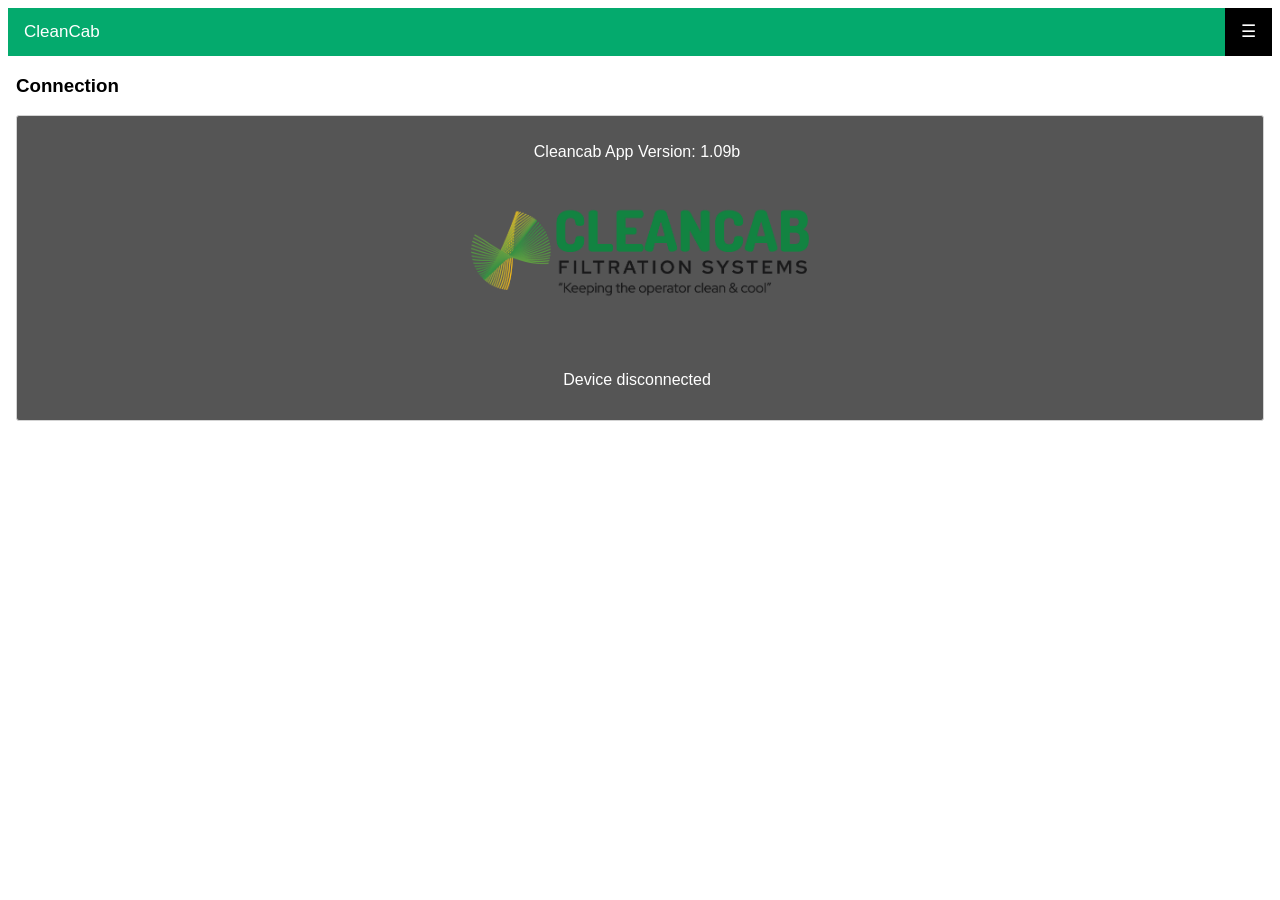
==== commit 3257ebb7: "Testing: Disable CO2 flush setting is CO2 alarm disabled" ====
--- a/index.html
+++ b/index.html
@@ -56,7 +56,7 @@
   <h3>Connection</h3>
   <div class="container">
     <div class="row">
-        <p id="connectingVersion">Cleancab App Version: 1.09a</p>
+        <p id="connectingVersion">Cleancab App Version: 1.09b</p>
     </div>
     <div class="row">
       <div style="width: 100%;height: 150px;background-image: url('cleancab.png'); background-repeat: no-repeat; background-size: contain; background-position: center;">
@@ -2940,6 +2940,10 @@
     fieldCO2AlarmThreshold.disabled = !fieldCO2AlarmEnable.checked;
     fieldCO2AlarmOnTime.disabled = !fieldCO2AlarmEnable.checked;
     fieldCO2AlarmOffTime.disabled = !fieldCO2AlarmEnable.checked;
+    
+    fieldCO2FlushLevelOn.disabled =  !fieldCO2AlarmEnable.checked;
+    fieldCO2FlushLevelOff.disabled = !fieldCO2AlarmEnable.checked;
+    fieldCO2FlushTarget.disabled = !fieldCO2AlarmEnable.checked;
 }
 
 const alarmSettingForm = document.querySelector("#alarmSettingForm");
@@ -2998,7 +3002,7 @@
     if (fieldCO2AlarmEnable.checked)
         view.setUint32(36, fieldCO2AlarmOnTime.value * 1000, true);
     else
-        view.setUint32(36, 1, true);
+        view.setUint32(36, 240, true);
     view.setUint32(40, fieldCO2AlarmOffTime.value * 1000, true);    
     view.setUint32(44, 2, true);            // sample time
     view.setUint32(48, fieldCO2NumSamples, true);                 // number of samples
@@ -4192,7 +4196,12 @@
     {
         if (this.alarmSettingMenuItem)
         {
-            alarmSettingForm.querySelectorAll('input').forEach(input => {input.readOnly = !this.authorized;});
+            alarmSettingForm.querySelectorAll('input').forEach(input => {
+                if (input.type === 'checkbox') {
+                    input.disabled = !this.authorized;
+                } else {
+                    input.readOnly = !this.authorized;
+                }});
         }
         if (this.elementAlarmSettingSaveDiv)
         {
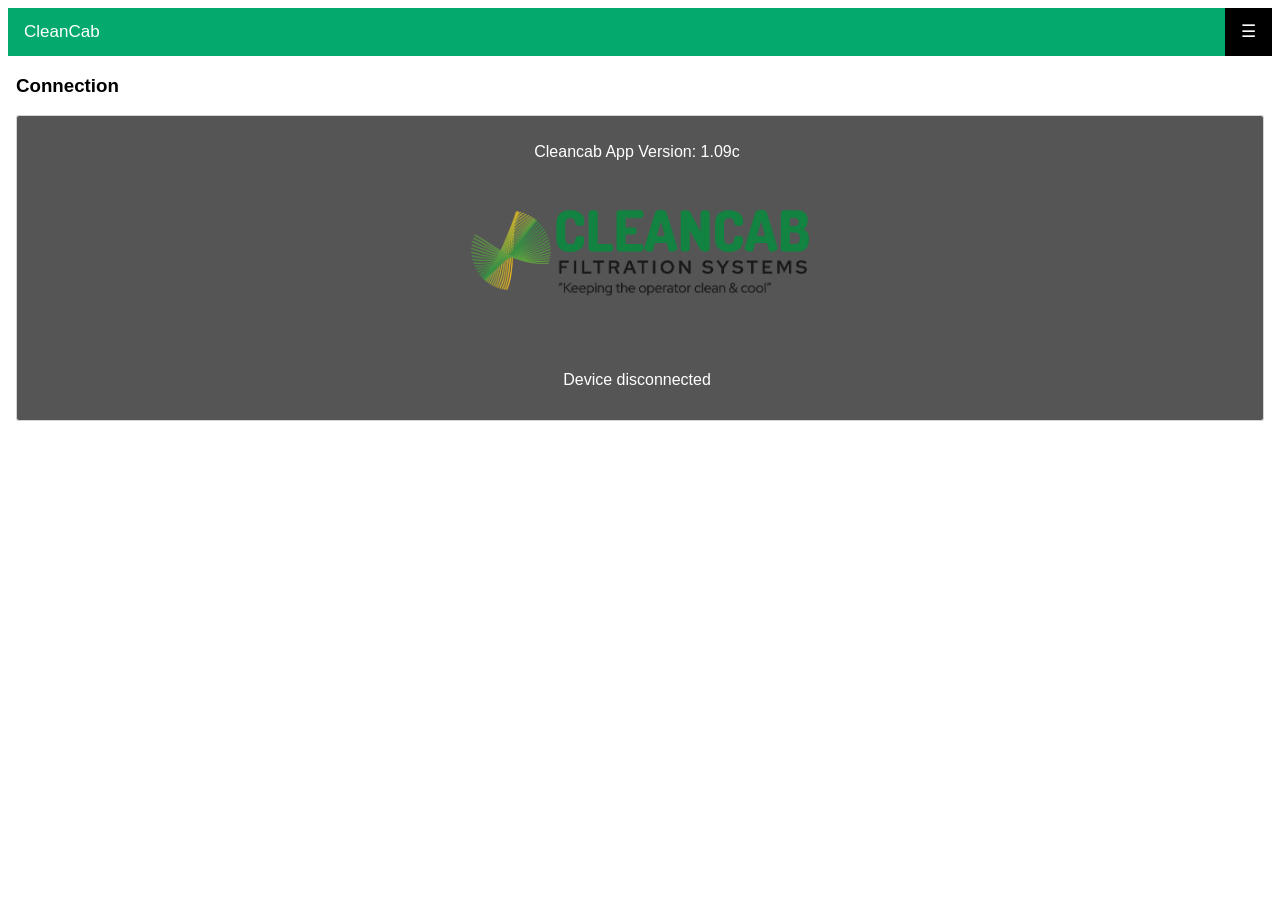
==== commit da257999: "Testing: Getting the values right" ====
--- a/index.html
+++ b/index.html
@@ -56,7 +56,7 @@
   <h3>Connection</h3>
   <div class="container">
     <div class="row">
-        <p id="connectingVersion">Cleancab App Version: 1.09b</p>
+        <p id="connectingVersion">Cleancab App Version: 1.09c</p>
     </div>
     <div class="row">
       <div style="width: 100%;height: 150px;background-image: url('cleancab.png'); background-repeat: no-repeat; background-size: contain; background-position: center;">
@@ -3002,7 +3002,7 @@
     if (fieldCO2AlarmEnable.checked)
         view.setUint32(36, fieldCO2AlarmOnTime.value * 1000, true);
     else
-        view.setUint32(36, 240, true);
+        view.setUint32(36, 1, true);
     view.setUint32(40, fieldCO2AlarmOffTime.value * 1000, true);    
     view.setUint32(44, 2, true);            // sample time
     view.setUint32(48, fieldCO2NumSamples, true);                 // number of samples
@@ -3069,7 +3069,7 @@
         co2AlarmEnableClicked();
 
         if (!fieldCO2AlarmEnable.checked)
-            fieldCO2AlarmOnTime.value = 1;
+            fieldCO2AlarmOnTime.value = 240;
         else
             fieldCO2AlarmOnTime.value = ((readValue.getUint32(36, true) + 500) / 1000) >> 0;
         fieldCO2AlarmOffTime.value = ((readValue.getUint32(40, true) + 500) / 1000) >> 0;
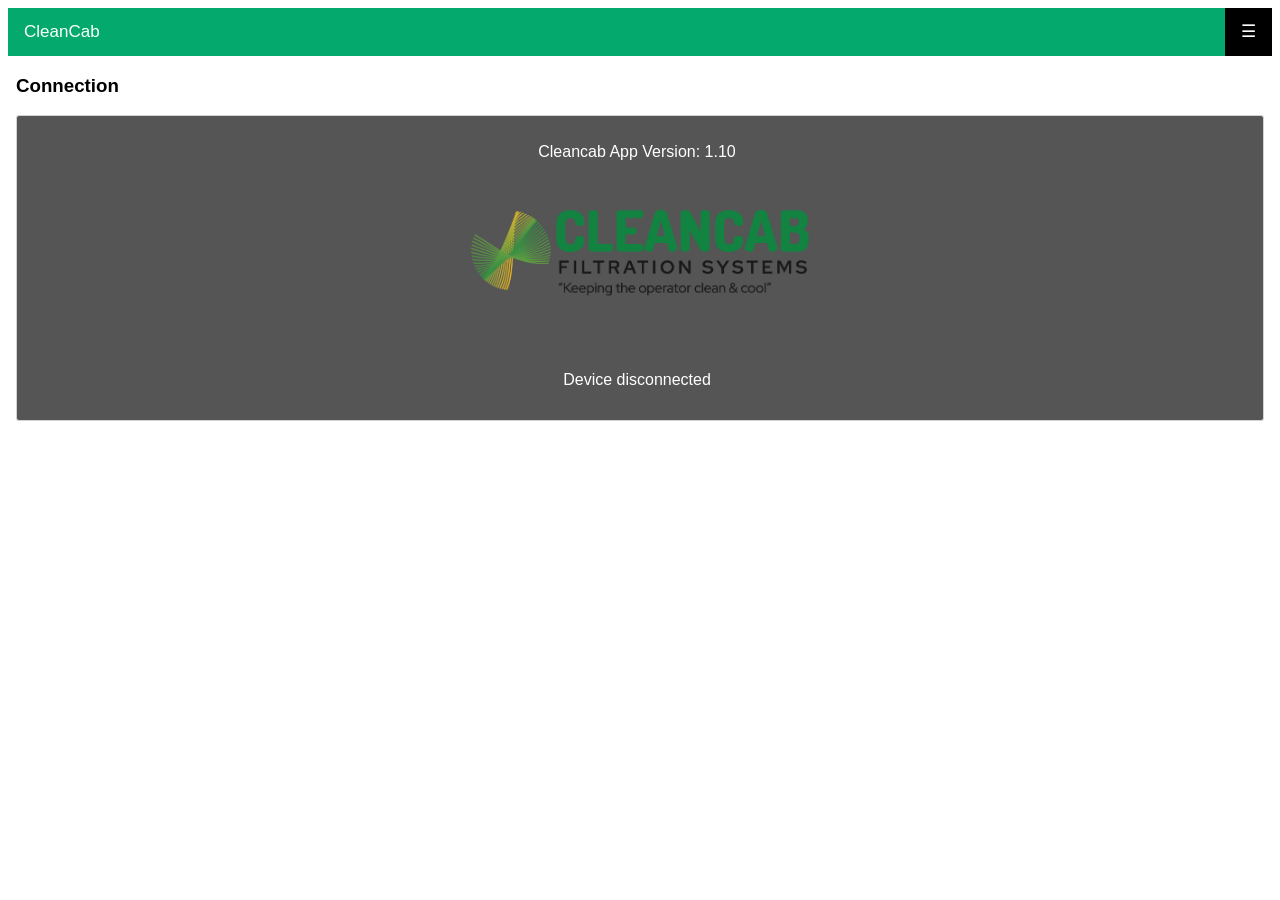
==== commit 6b31cc90: "Release: Added CO2 alarm enable/disable setting" ====
--- a/index.html
+++ b/index.html
@@ -56,7 +56,7 @@
   <h3>Connection</h3>
   <div class="container">
     <div class="row">
-        <p id="connectingVersion">Cleancab App Version: 1.09c</p>
+        <p id="connectingVersion">Cleancab App Version: 1.10</p>
     </div>
     <div class="row">
       <div style="width: 100%;height: 150px;background-image: url('cleancab.png'); background-repeat: no-repeat; background-size: contain; background-position: center;">
@@ -924,7 +924,7 @@
       <div class="container">
         <div class="row" id="fasCO2AlarmEnableDiv">
           <div class="col-40">
-            <label>Enable CO2 alarms</label>
+            <label>Enable CO2 Alarms</label>
           </div>
           <div class="col-5">
           </div>
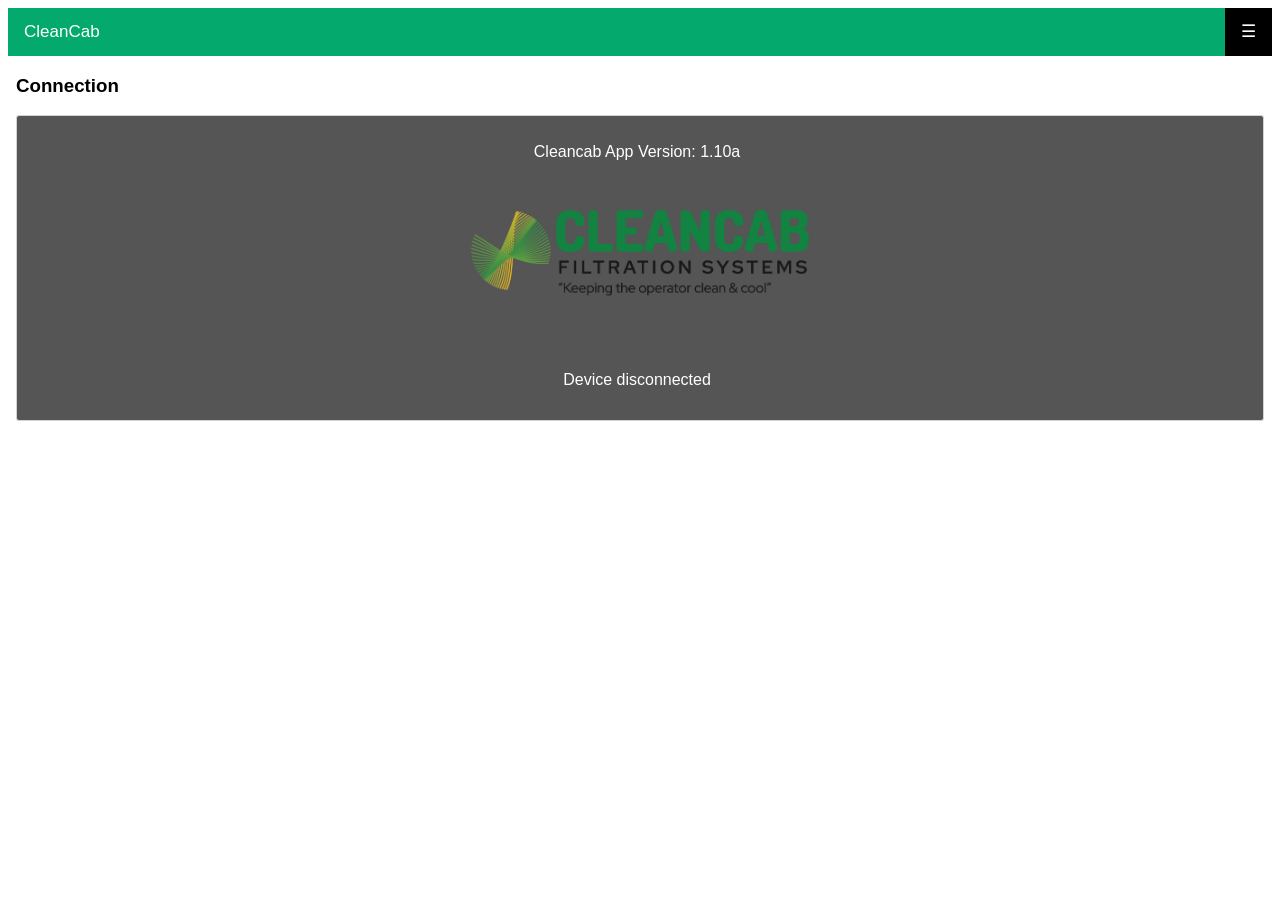
==== commit d7de3e2e: "testing: Enable Alarm div was not being hidden on old version" ====
--- a/index.html
+++ b/index.html
@@ -56,7 +56,7 @@
   <h3>Connection</h3>
   <div class="container">
     <div class="row">
-        <p id="connectingVersion">Cleancab App Version: 1.10</p>
+        <p id="connectingVersion">Cleancab App Version: 1.10a</p>
     </div>
     <div class="row">
       <div style="width: 100%;height: 150px;background-image: url('cleancab.png'); background-repeat: no-repeat; background-size: contain; background-position: center;">
@@ -922,7 +922,7 @@
       </div>
       <h3>CO2 - Alarm</h3>
       <div class="container">
-        <div class="row" id="fasCO2AlarmEnableDiv">
+        <div class="row hiddenitemdiv" id="fasCO2AlarmEnableDiv">
           <div class="col-40">
             <label>Enable CO2 Alarms</label>
           </div>
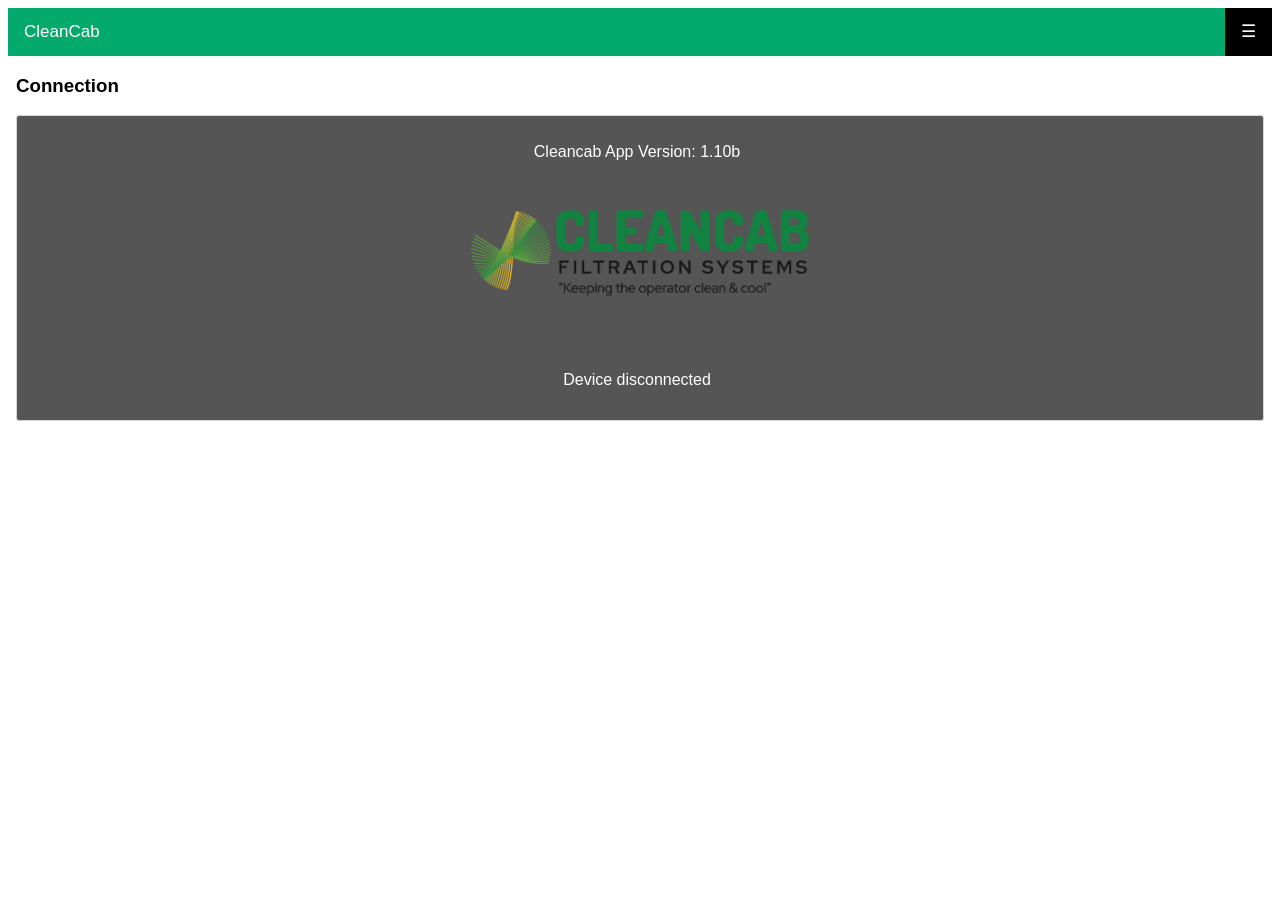
==== commit 2b681a93: "Testing: fixing why the alarm enable doesn't show" ====
--- a/index.html
+++ b/index.html
@@ -56,7 +56,7 @@
   <h3>Connection</h3>
   <div class="container">
     <div class="row">
-        <p id="connectingVersion">Cleancab App Version: 1.10a</p>
+        <p id="connectingVersion">Cleancab App Version: 1.10b</p>
     </div>
     <div class="row">
       <div style="width: 100%;height: 150px;background-image: url('cleancab.png'); background-repeat: no-repeat; background-size: contain; background-position: center;">
@@ -922,7 +922,7 @@
       </div>
       <h3>CO2 - Alarm</h3>
       <div class="container">
-        <div class="row hiddenitemdiv" id="fasCO2AlarmEnableDiv">
+        <div class="row" id="fasCO2AlarmEnableDiv">
           <div class="col-40">
             <label>Enable CO2 Alarms</label>
           </div>
@@ -3539,9 +3539,9 @@
         bleiface.protocolVersionSet();
         bleiface.setMessage(DBG_CONNECT, "Version: " + this.version);  
         if (supportedBitmap & 0x02)
-            fieldCO2AlarmEnableDiv.style = "block";
+            fieldCO2AlarmEnableDiv.style.display = "block";
         else
-            fieldCO2AlarmEnableDiv.style = "none";
+            fieldCO2AlarmEnableDiv.style.display = "none";
     }    
 }
 
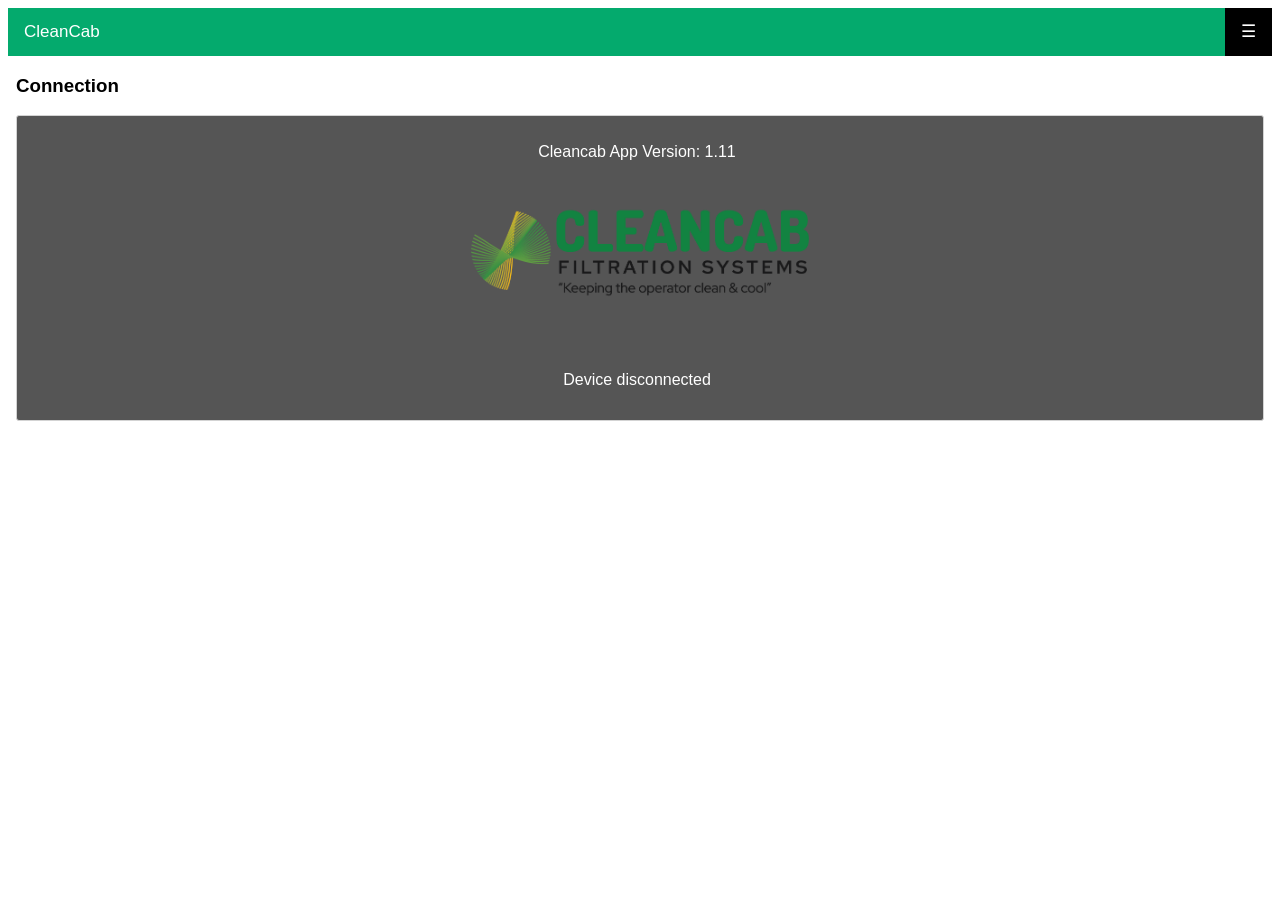
==== commit 03389fd8: "release: Version 1.11" ====
--- a/index.html
+++ b/index.html
@@ -56,7 +56,7 @@
   <h3>Connection</h3>
   <div class="container">
     <div class="row">
-        <p id="connectingVersion">Cleancab App Version: 1.10b</p>
+        <p id="connectingVersion">Cleancab App Version: 1.11</p>
     </div>
     <div class="row">
       <div style="width: 100%;height: 150px;background-image: url('cleancab.png'); background-repeat: no-repeat; background-size: contain; background-position: center;">
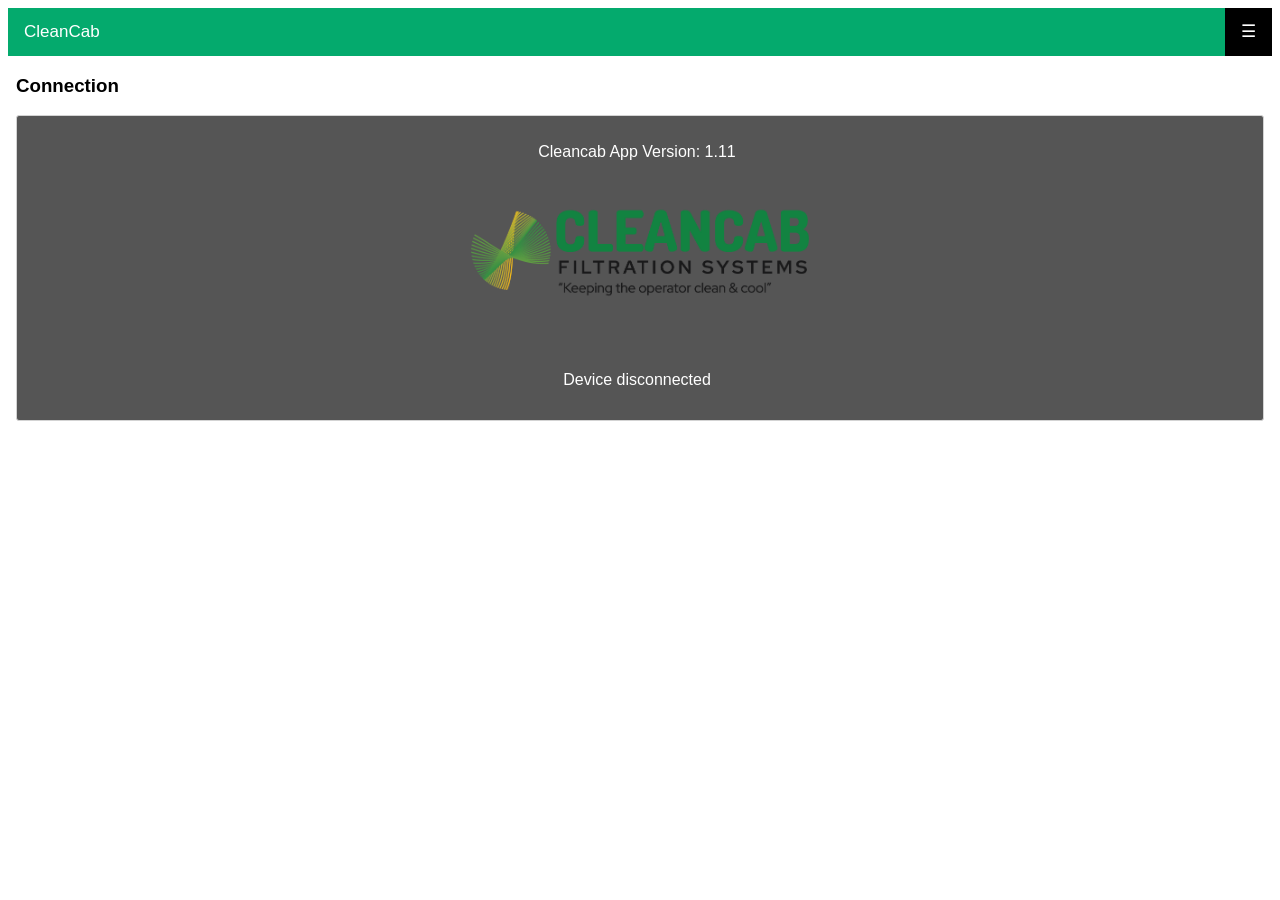
==== commit fd991202: "Version 1.11 for scott" ====
--- a/index.html
+++ b/index.html
@@ -1214,7 +1214,7 @@
 
 if ('serviceWorker' in navigator) 
 {
-  navigator.serviceWorker.register('serviceworker.js', {scope: '/cleancab/'})
+  navigator.serviceWorker.register('serviceworker.js', {scope: '/'})
     .then(function(registration) 
     {
         console.log('ServiceWorker registration successful!');
